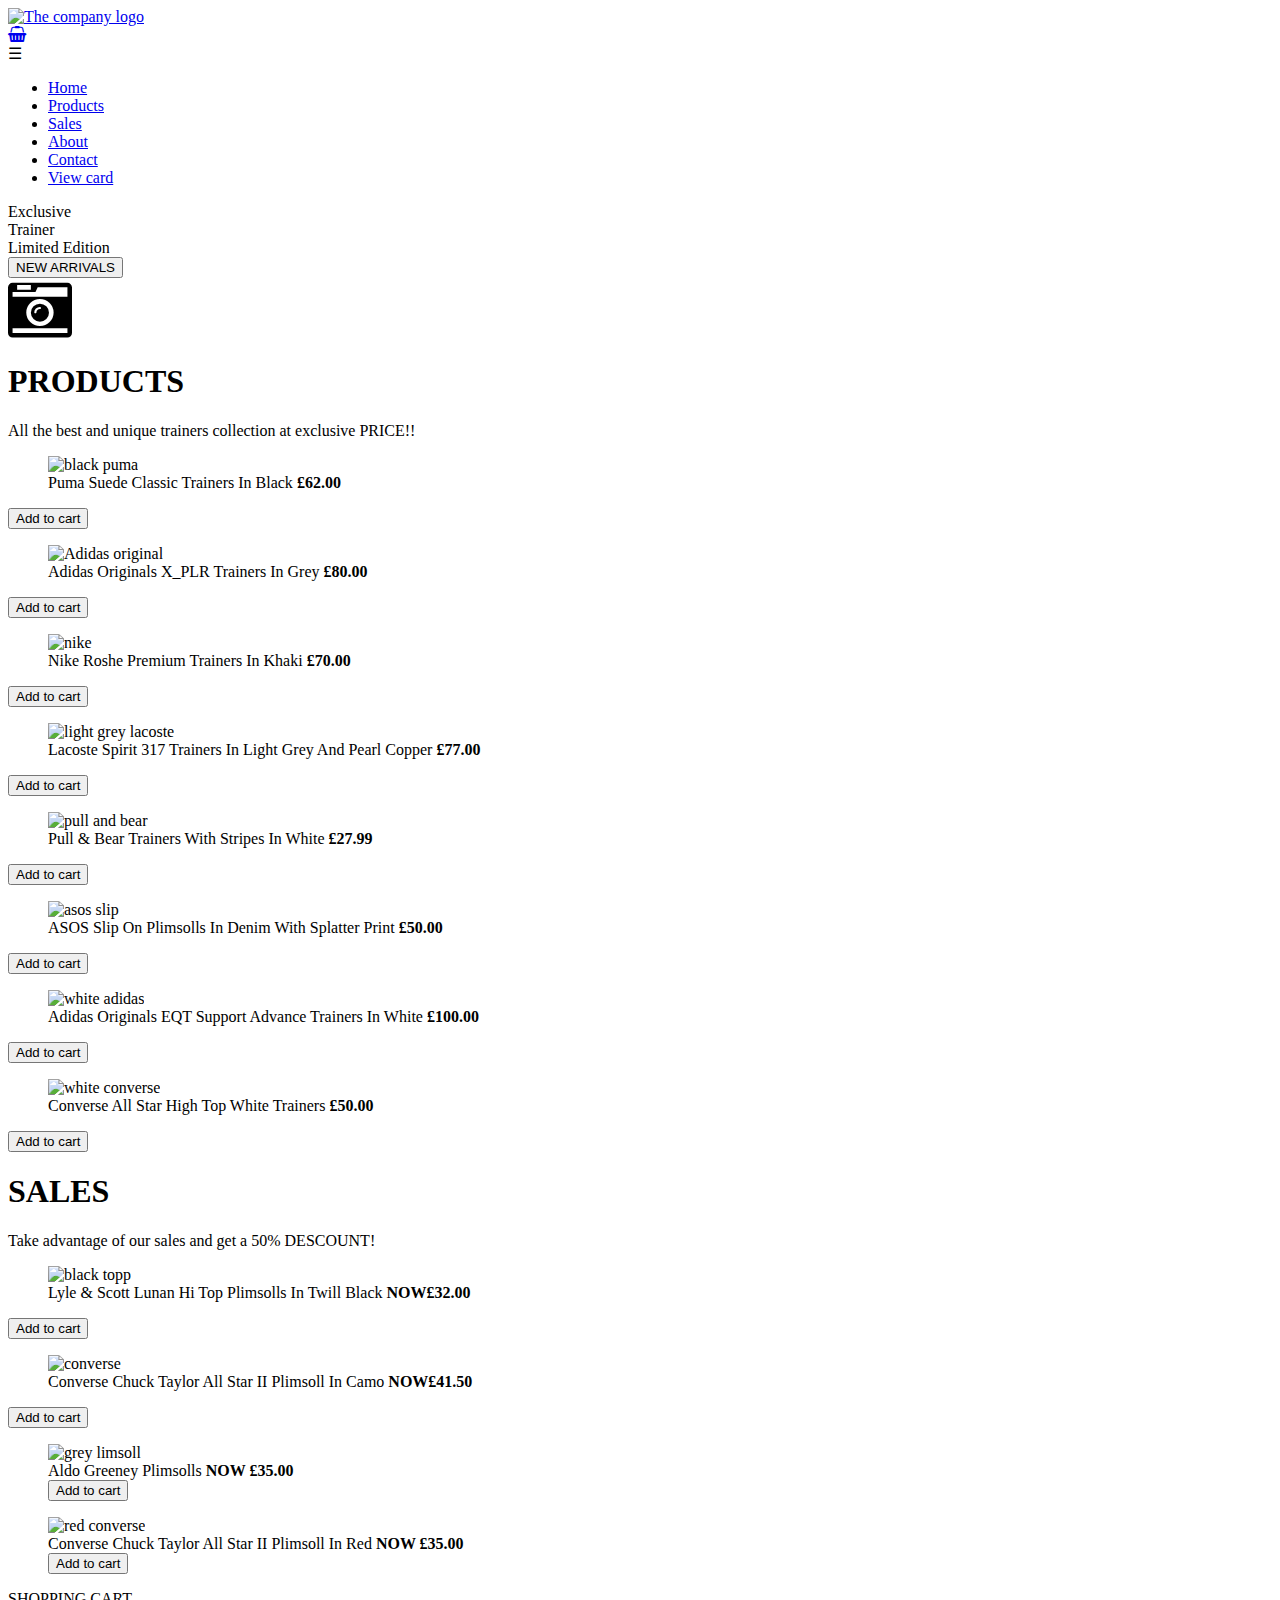
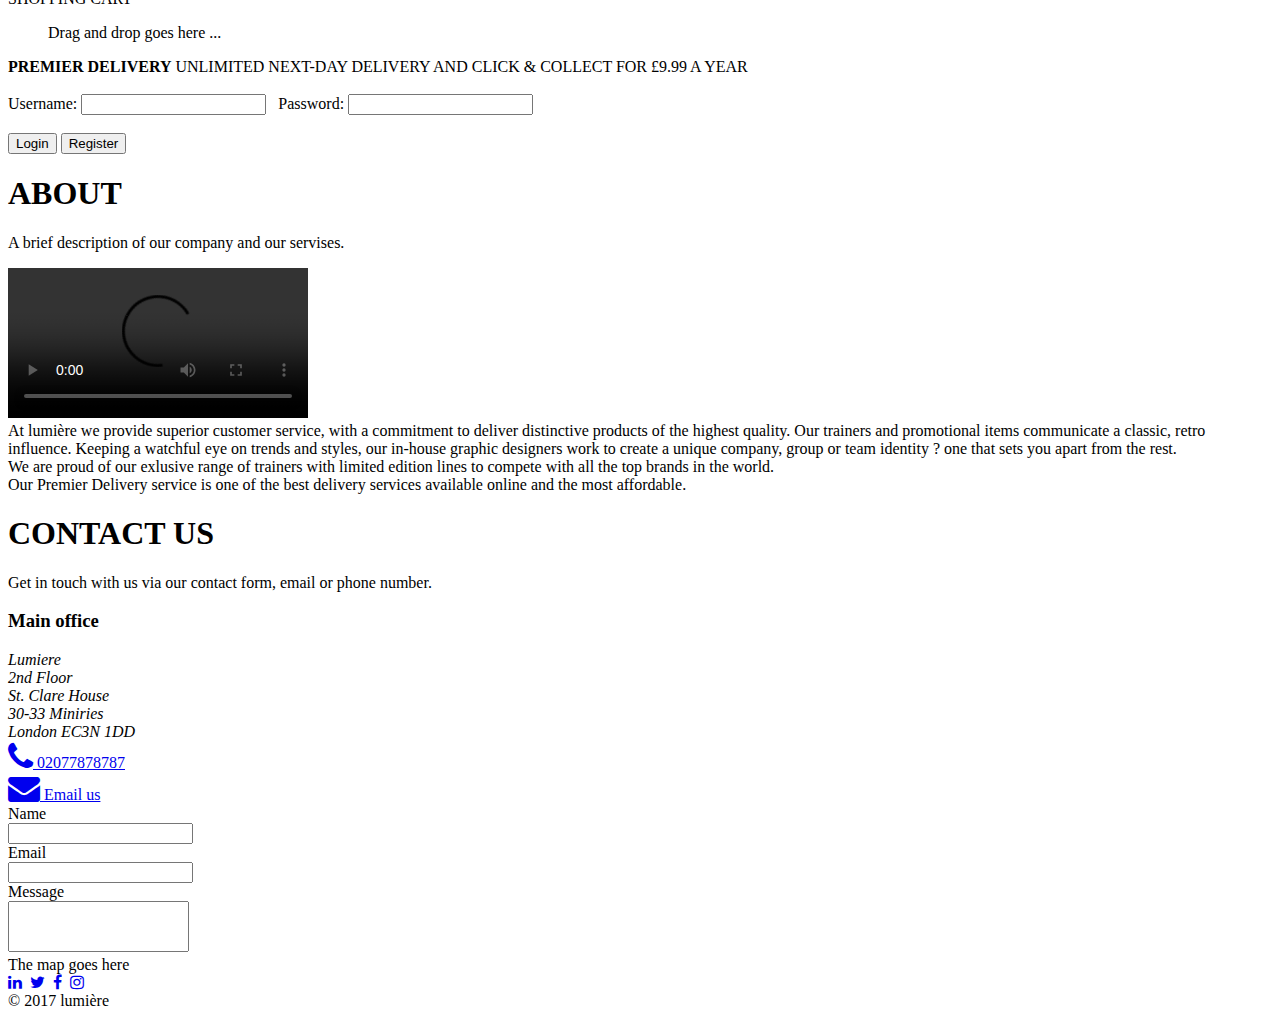
==== index.html @ aadcc98d "Add files via upload" ====
<!--===============================================================================================


THIS IS A FICTIONAL CASE STUDY WEBSITE FOR TRAINING PURPOSE.


================================================================================================-->




<!DOCTYPE html>

<html lang="en" >

    <head>

       <title>Online E-commerce Shop</title>
       <meta charset="utf-8">

<!----Tells mobile phones not to lie about their true width---->

       <meta name="viewport" content="width=device-width, initial-scale=1, maximum-scale=1" >

        <link href="https://fonts.googleapis.com/css?family=Mukta" rel="stylesheet">
       <link href="https://maxcdn.bootstrapcdn.com/font-awesome/4.7.0/css/font-awesome.min.css" rel="stylesheet" >
       <link href="css/normalize.css" type="text/css" rel="stylesheet" >
       <link href="css/myCSS.css" type="text/css" rel="stylesheet" >

    </head>

    <body>

<!------------------HOME SECTION-------------------------->


        <section id="home" class="section1 homeBgImage">

            <header>

             <!---   <div>
                    <img src="images/trainerHomePage.jpg" alt="Homepage backgroung image"/>
                </div>
-->


                <div class="logoC">
                    <a href="#home">
                    <img src="images/logo.png" alt="The company logo"/></a>
                </div>

                <div class="cartIcon">
                    <a href="#"><i class="fa fa-shopping-basket" aria-hidden="true"></i></a>
                </div>


<!-- NAVIGATION SECTION =========================================== -->



                <div class="navC">
                    <span class="navBtn">&#9776;</span>
                    <nav>
                        <ul id="mainMenu" class="menu-items">
                            <li><a href="#home">Home</a></li>
                            <li><a href="#products">Products</a></li>
                            <li><a href="#sales">Sales</a></li>
                            <li><a href="#about">About</a></li>
                            <li><a href="#contact">Contact</a></li>
                            <li class="viewCart"><a href="#">View card</a></li>
                         </ul>
                     </nav>
                </div>

            </header>

  <!-- NAVIGATION SECTION ENDS ==================================== -->

                <div class="slogan">Exclusive<br> Trainer</div>

                <div class="mainHeading">Limited Edition</div>

                <div class="actionB"><a href="products">
                <button class="newCollectionB">NEW ARRIVALS</button></a>
                </div>

                <div><i class="fa fa-4x fa-camera-retro" aria-hidden="true"></i></div>


        </section>

<!-- HOME SECTION ENDS ========================================= -->


<!-- PRODUCT SECTION  ========================================= -->
        <section id="products" class="container section2">

             <h1>PRODUCTS</h1>
             <p> All the best and unique trainers collection at exclusive PRICE!!</p>

                 <article>
                     <figure>
                     <img src="featuredProducts/blackpuma.jpg" alt="black puma" />
                     <figcaption>Puma Suede Classic Trainers In Black <strong>£62.00</strong></figcaption>
                     </figure>
                     <button><a href="#"></a>Add to cart</button>
                 </article>

                 <article>
                    <figure>
                    <img src="featuredProducts/originaladidas.jpg" alt="Adidas original"/>
                    <figcaption>Adidas Originals X_PLR Trainers In Grey <strong>£80.00</strong></figcaption>
                    </figure>
                    <button><a href="#"></a>Add to cart</button>

                 </article>

                <article>
                    <figure>
                    <img src="featuredProducts/khakinike.jpg" alt="nike"/>
                    <figcaption>Nike Roshe Premium Trainers In Khaki <strong>£70.00</strong></figcaption>
                    </figure>
                    <button><a href="#"></a>Add to cart</button>

                </article>

                <article>
                    <figure>
                    <img src="featuredProducts/lightgreylacoste.jpg" alt="light grey lacoste"/>
                    <figcaption>Lacoste Spirit 317 Trainers In Light Grey And Pearl Copper <strong>£77.00</strong></figcaption>
                    </figure>
                    <button><a href="#"></a>Add to cart</button>

                </article>

                <article>
                    <figure>
                    <img src="featuredProducts/pullandbear.jpg" alt="pull and bear"/>
                    <figcaption>Pull & Bear Trainers With Stripes In White <strong>£27.99</strong></figcaption>
                    </figure>
                    <button><a href="#"></a>Add to cart</button>

                </article>

                 <article>
                    <figure>
                    <img src="featuredProducts/slipdenin.jpg" alt="asos slip"/>
                    <figcaption>ASOS Slip On Plimsolls In Denim With Splatter Print <strong>£50.00</strong></figcaption>
                    </figure>
                    <button><a href="#"></a>Add to cart</button>

                 </article>

                 <article>
                    <figure>
                    <img src="featuredProducts/whiteadidas.jpg" alt="white adidas"/>
                    <figcaption>Adidas Originals EQT Support Advance Trainers In White <strong>£100.00</strong></figcaption>
                    </figure>
                    <button><a href="#"></a>Add to cart</button>

                  </article>

                  <article>
                    <figure>
                    <img src="featuredProducts/whiteconverse.jpg" alt="white converse"/>
                    <figcaption>Converse All Star High Top White Trainers <strong>£50.00</strong></figcaption>
                    </figure>
                    <button><a href="#"></a>Add to cart</button>

                </article>

        </section>


<!-- PRODUCTS SECTIONS ENDS ======================================= -->


<!-- SALES SECTION ================================================ -->
        <section id="sales" class="container section3">

             <h1>SALES</h1>
             <p> Take advantage of our sales and get a 50% DESCOUNT!</p>

                 <article>
                     <figure>
                    <img src="salesProducts/blacktopplimsolls.jpg" alt="black topp" />
                    <figcaption>Lyle & Scott Lunan Hi Top Plimsolls In Twill Black <strong>NOW£32.00</strong></figcaption>
                    </figure>
                    <button><a href="#"></a>Add to cart</button>

                 </article>

                <article>
                    <figure>
                    <img src="salesProducts/camoconverse.jpg" alt="converse"/>
                    <figcaption>Converse Chuck Taylor All Star II Plimsoll In Camo <strong>NOW£41.50</strong></figcaption>
                    </figure>
                    <button><a href="#"></a>Add to cart</button>

                </article>

                <article>
                    <figure>
                    <img src="salesProducts/greyplimsolls.jpg" alt="grey limsoll"/>
                    <figcaption>Aldo Greeney Plimsolls <strong>NOW £35.00</strong></figcaption>
                    <button><a href="#"></a>Add to cart</button>
                    </figure>
                </article>

                <article>
                    <figure>
                    <img src="salesProducts/redconverse.jpg" alt="red converse"/>
                    <figcaption>Converse Chuck Taylor All Star II Plimsoll In Red
                    <strong>NOW £35.00</strong></figcaption>
                    <button><a href="#"></a>Add to cart</button>
                    </figure>
                </article>





    <div>
        <span>SHOPPING CART</span>
        <ul>  Drag and drop goes here ... </ul>
    </div>

        <div><strong>PREMIER DELIVERY</strong>  UNLIMITED NEXT-DAY DELIVERY
            AND CLICK &amp; COLLECT FOR £9.99 A YEAR

        <br><br>

            <form>
                <label>Username:</label>
                <input type="text" name="username">&nbsp;&nbsp;
                <label>Password:</label>
                <input type="password" name="password"><br><br>
                <a><button>Login</button></a>
                <a><button>Register</button></a>

            </form>

        </div>

</section>


<!-- SALES ENDS ================================================== -->


<!--ABOUT SECTION ============================================= -->


       <section id="about" class="container section4">
            <h1>ABOUT</h1>
            <p>A brief description of our company and our servises.</p>

            <video controls autoplay>
                <source src="video/trainers.mp4"  poster="images/videoScreen.png"/>
                Sorry, your browser doesn't support embedded videos,
                but don't worry, you can <a href="video/homeVideo.mp4">download it</a>and watch it with your favorite video player!
            </video>

        <aside>

            <aside>
                <span>At lumi&egrave;re we provide superior customer service, with a commitment to deliver distinctive products of the highest quality. Our trainers and promotional items communicate a classic, retro influence. Keeping a watchful eye on trends and styles, our in-house graphic designers work to create a unique company, group or team identity ? one that sets you apart from the rest.</span><br>

                <span>We are proud of our exlusive range of trainers with limited edition lines to compete with all the top brands in the world.</span><br>

                <span>Our Premier Delivery service is one of the best delivery services available online and the most affordable.</span><br>

            </aside>

        </aside>

    </section>

<!-- ABOUT ENDS ================================================== -->

<!--<iframe width="560" height="315" src="https://www.youtube.com/embed/_b30OdifQUg?rel=0" frameborder="0" gesture="media" allow="encrypted-media" allowfullscreen></iframe>-->


<!-- CONTACT SECTION ============================================= -->

        <section id="contact" class="container section5">

            <h1>CONTACT US</h1>
            <p>Get in touch with us via our contact form, email or phone number.</p>
            <h3> Main office</h3>

            <div>
            <address>Lumiere<br> 2nd Floor<br> St. Clare House<br> 30-33 Miniries<br> London EC3N 1DD</address>

            <a href="tel:02077878787"><i class="fa fa-2x fa-phone smLogo" arial-hidden="true"></i> 02077878787</a><br>

            <a href="mailto:info@lumiere.com"><i class="fa fa-2x fa-envelope smLogo" aria-hidden="true"></i> Email us</a>
            </div>



        <aside>
            <div>
                <form>
                    <div>
                    <label>Name</label><br>
                    <input type="text">
                    </div>

                    <div>
                    <label>Email</label><br>
                    <input type="email">
                    </div>

                    <div>
                    <label>Message</label><br>
                    <textarea rows="3" cols="" maxlength="999" style="resize:none"></textarea>
                    </div>
                </form>
            </div>
        </aside>

        </section>

        <div id="map"> The map goes here</div>

<!-- CONTACT ENDS =============================================== -->

<!-- FOOTER ===================================================== -->


        <footer>
            <div class="socialMedia">
                <a href="#"><i class="fa fa-linkedin" aria-hidden="true"></i></a>&nbsp;&nbsp;<a href="#"><i class="fa fa-twitter" aria-hidden="true"></i></a>&nbsp;&nbsp;<a href="#"><i class="fa fa-facebook" aria-hidden="true"></i></a>&nbsp;&nbsp;<a href="#"><i class="fa fa-instagram" aria-hidden="true"></i></a>

            </div>

            <div class="footerD">
                <span>&copy; 2017 lumi&egrave;re</span>
            </div>

        </footer>


<!-- FOOTER ENDS ================================================== -->

<!-- LINKING MAIN AND  EXTERNAL SCRIPTS =========================== -->

    </body>

</html>
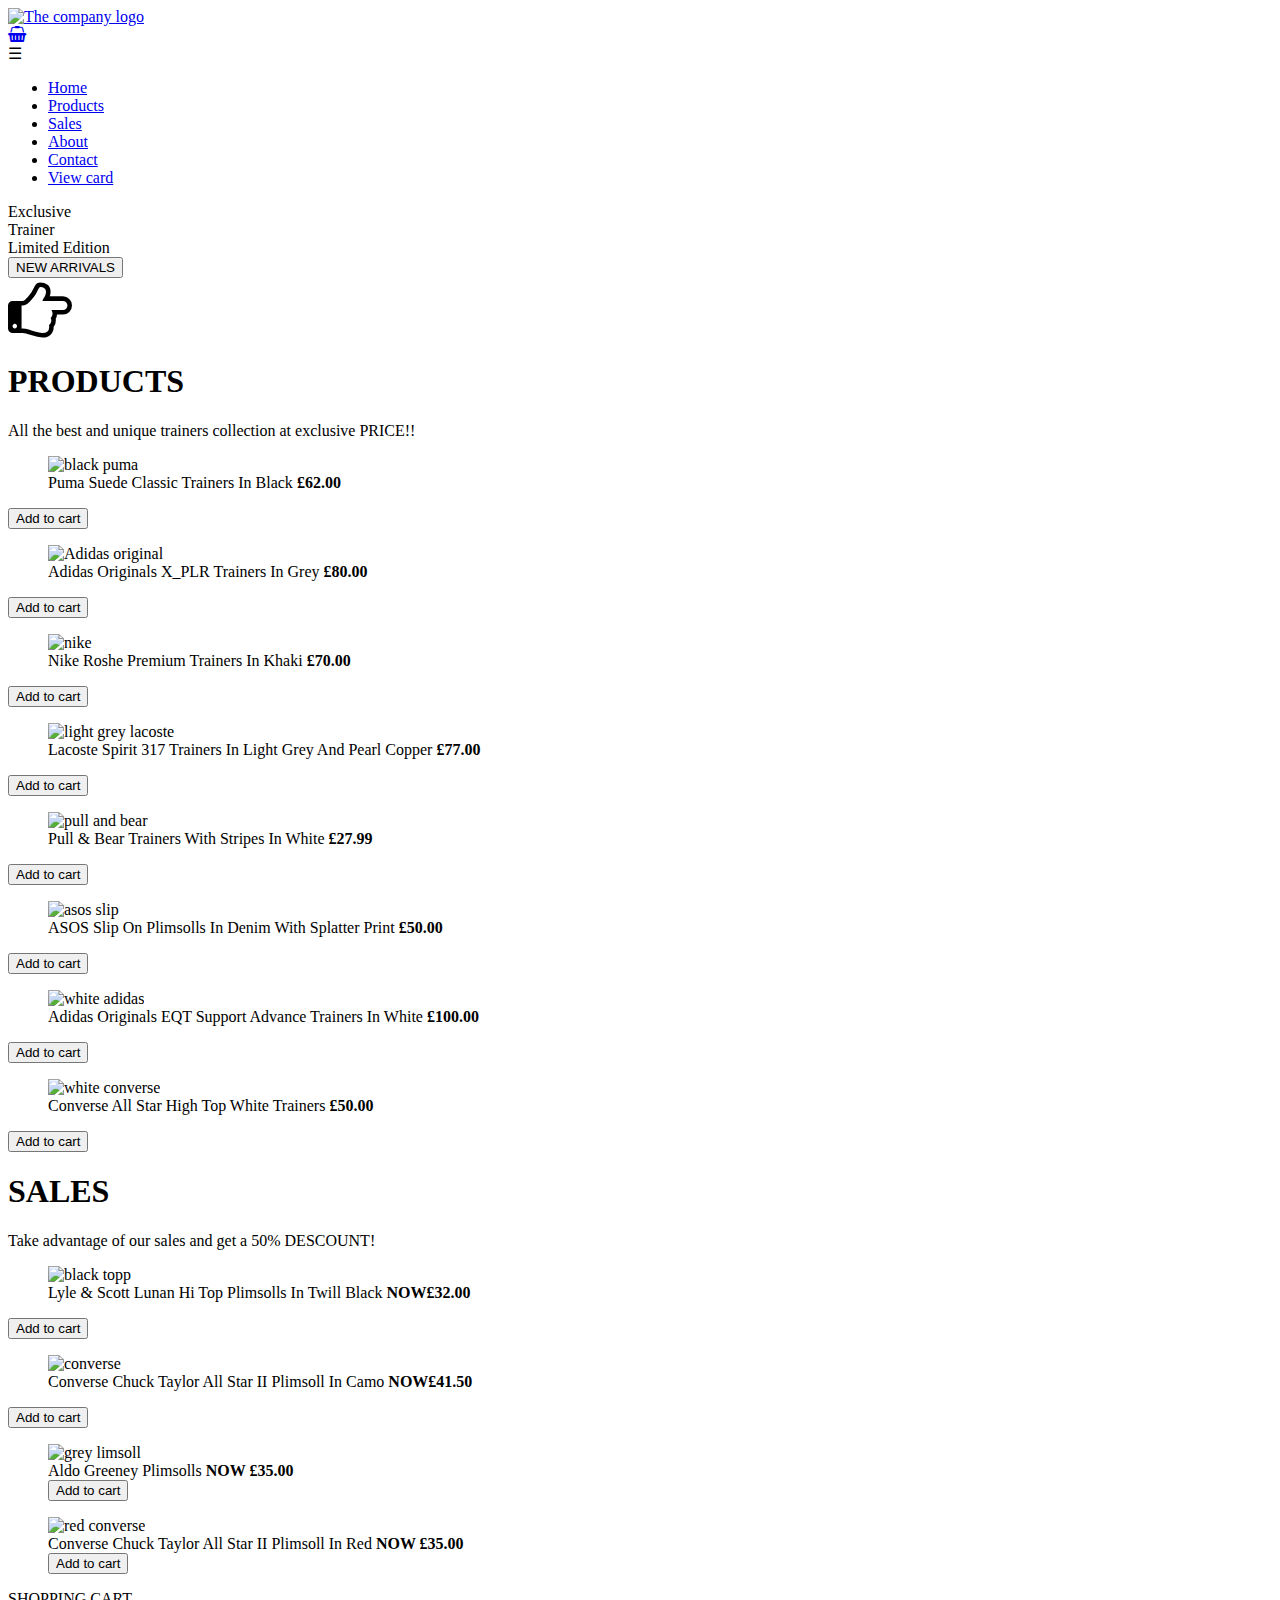
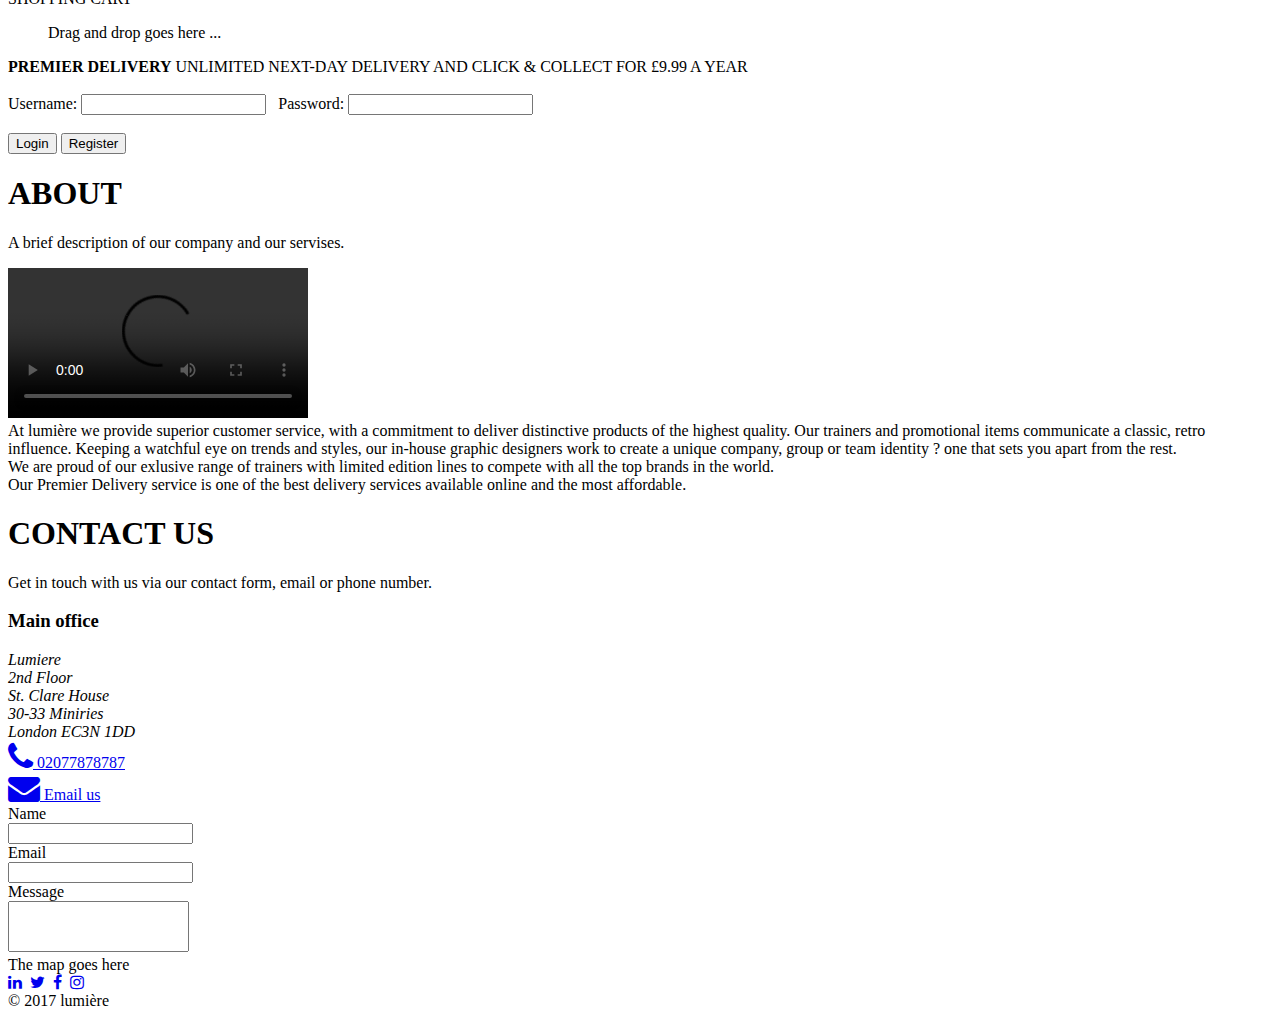
==== commit aaedba73: "Update index.html" ====
--- a/index.html
+++ b/index.html
@@ -36,7 +36,7 @@
 
         <section id="home" class="section1 homeBgImage">
 
-            <header>
+            <header class="headerC">
 
              <!---   <div>
                     <img src="images/trainerHomePage.jpg" alt="Homepage backgroung image"/>
@@ -59,7 +59,7 @@
 
 
                 <div class="navC">
-                    <span class="navBtn">&#9776;</span>
+                    <span id="mainNav" class="navBtn">&#9776;</span>
                     <nav>
                         <ul id="mainMenu" class="menu-items">
                             <li><a href="#home">Home</a></li>
@@ -84,7 +84,7 @@
                 <button class="newCollectionB">NEW ARRIVALS</button></a>
                 </div>
 
-                <div><i class="fa fa-4x fa-camera-retro" aria-hidden="true"></i></div>
+                <div class="hand"><i class="fa fa-4x fa-hand-o-right" aria-hidden="true"></i></div>
 
 
         </section>
@@ -346,6 +346,10 @@
 
 <!-- LINKING MAIN AND  EXTERNAL SCRIPTS =========================== -->
 
+        <script src="https://code.jquery.com/jquery-3.2.1.min.js" integrity="sha256-hwg4gsxgFZhOsEEamdOYGBf13FyQuiTwlAQgxVSNgt4=" crossorigin="anonymous"></script>
+
+        <script src="js/myJS.js"></script>
+
     </body>
 
 </html>
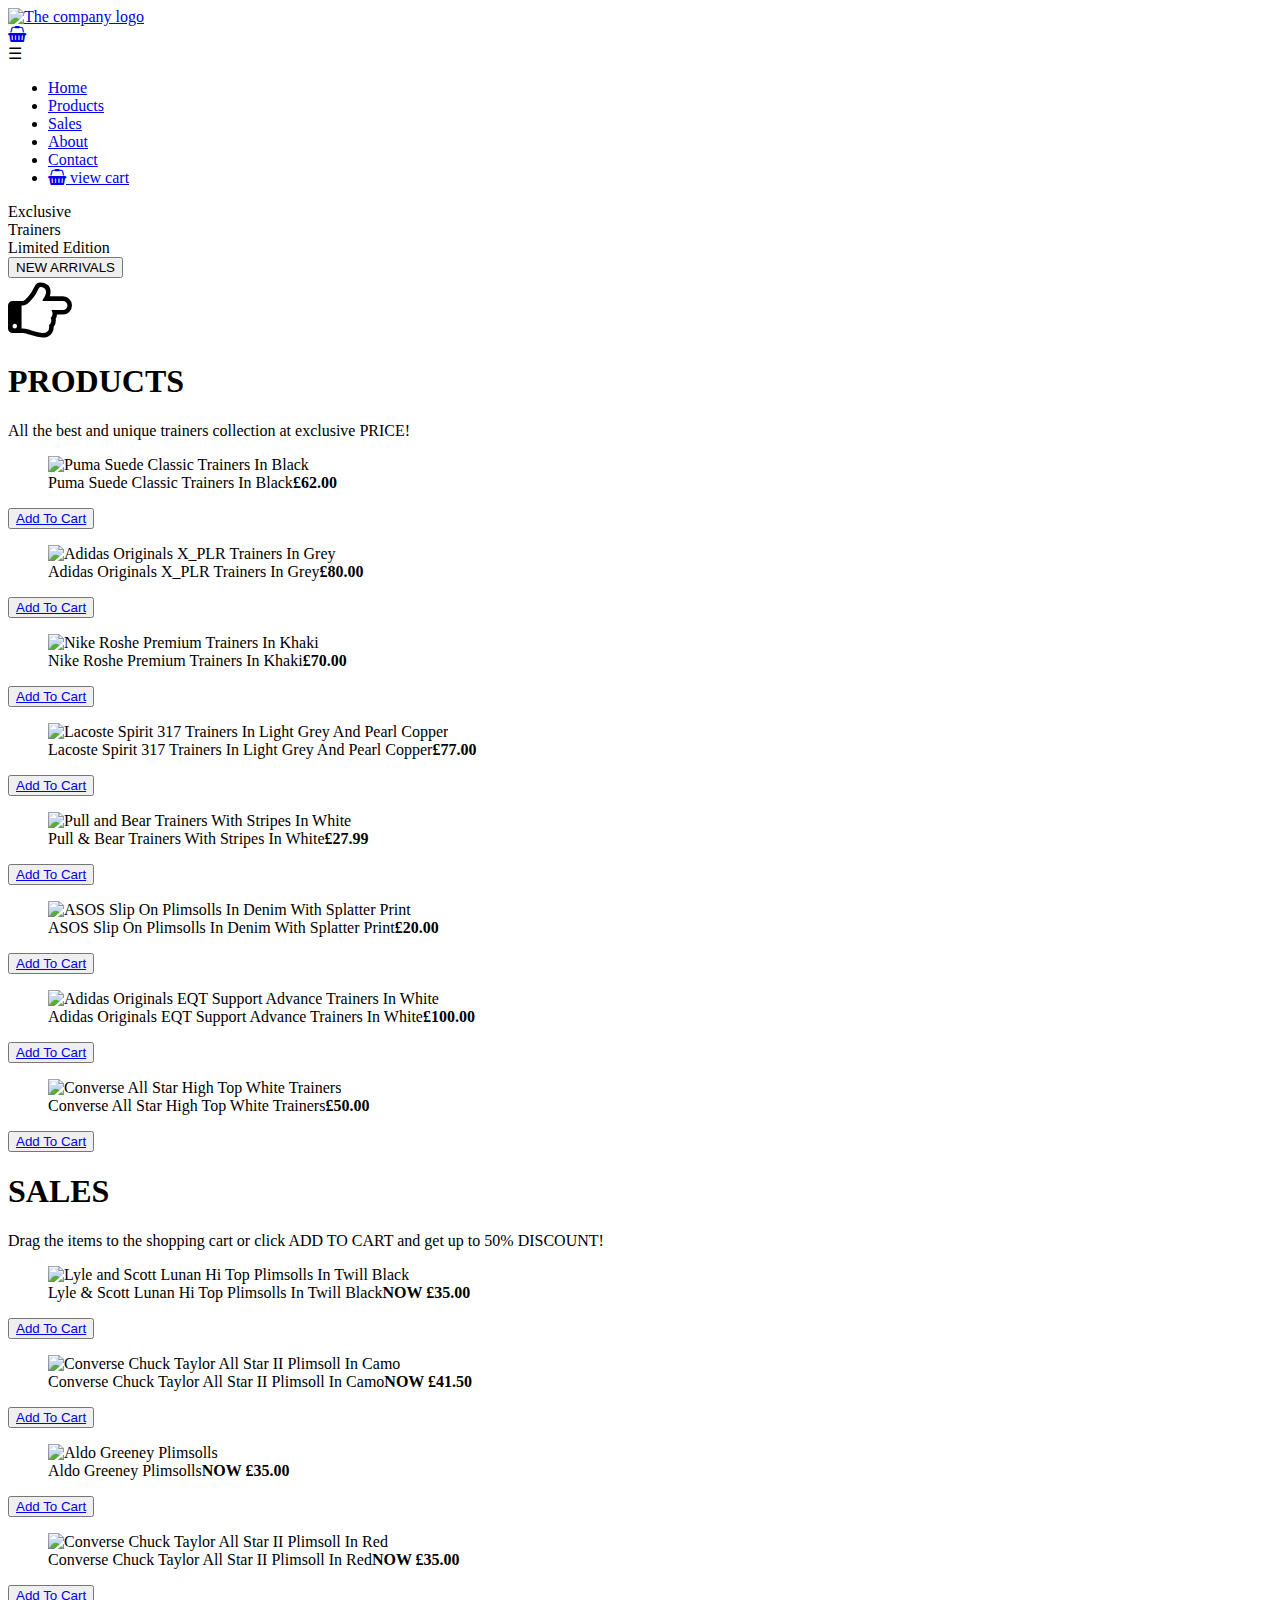
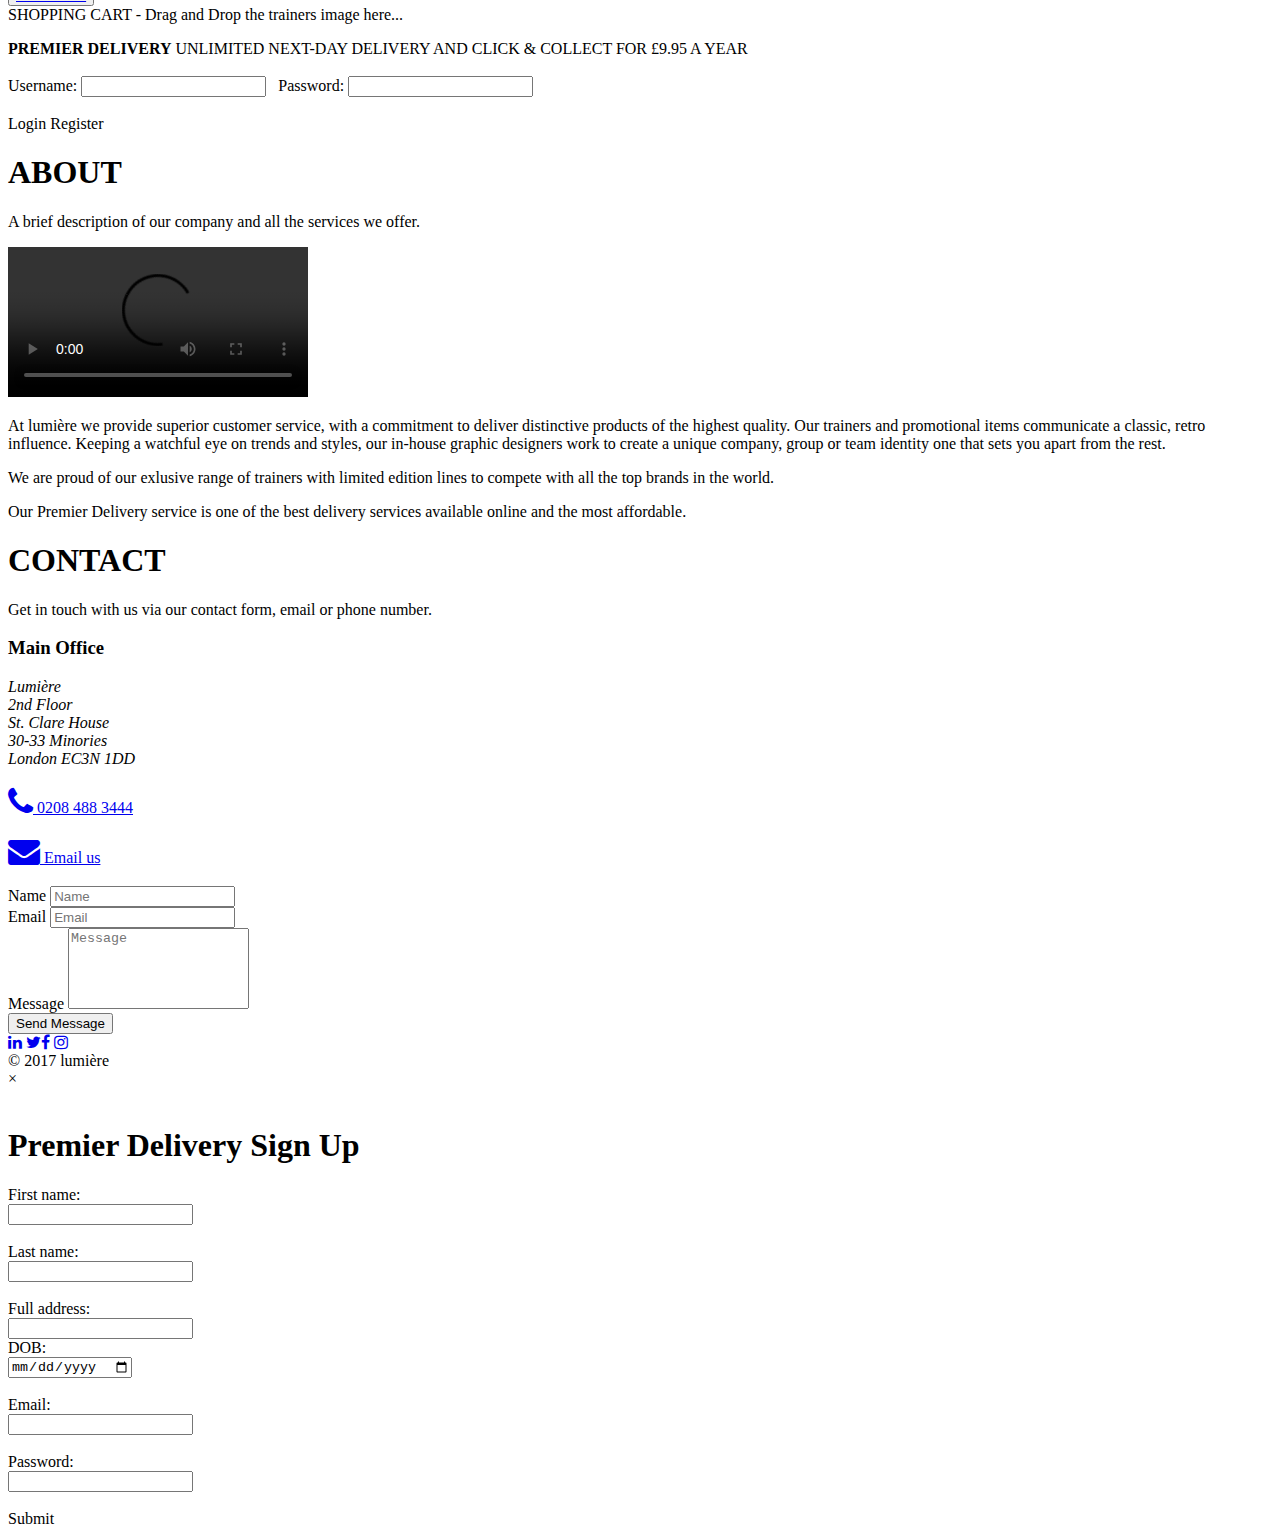
==== commit 49bffd5b: "Add files via upload" ====
--- a/index.html
+++ b/index.html
@@ -1,355 +1,405 @@
-<!--===============================================================================================
-
-
-THIS IS A FICTIONAL CASE STUDY WEBSITE FOR TRAINING PURPOSE.
-
-
-================================================================================================-->
-
+<!-- =========================================================
+
+	THIS IS A FICTIONAL CASE STUDY WEBSITE FOR TRAINING PURPOSE.
+
+=============================================================-->
 
 
 
 <!DOCTYPE html>
-
-<html lang="en" >
-
-    <head>
-
-       <title>Online E-commerce Shop</title>
-       <meta charset="utf-8">
-
-<!----Tells mobile phones not to lie about their true width---->
-
-       <meta name="viewport" content="width=device-width, initial-scale=1, maximum-scale=1" >
-
-        <link href="https://fonts.googleapis.com/css?family=Mukta" rel="stylesheet">
-       <link href="https://maxcdn.bootstrapcdn.com/font-awesome/4.7.0/css/font-awesome.min.css" rel="stylesheet" >
-       <link href="css/normalize.css" type="text/css" rel="stylesheet" >
-       <link href="css/myCSS.css" type="text/css" rel="stylesheet" >
-
-    </head>
-
-    <body>
-
-<!------------------HOME SECTION-------------------------->
-
-
-        <section id="home" class="section1 homeBgImage">
-
-            <header class="headerC">
-
-             <!---   <div>
-                    <img src="images/trainerHomePage.jpg" alt="Homepage backgroung image"/>
+<html lang="en">
+	<head>
+		<title>Online E-Commerce Shop</title>
+		<meta charset="utf-8">
+
+		<!-- TELLS MOBILE PHONES NOT TO LIE ABOUT THEIR TRUE WIDTH -->
+		<meta name="viewport" content="width=device-width, initial-scale=1, maximum-scale=1">
+        
+        <!-- THIS META TAG IS FOR SEO ON ALL MAJOR BROWSERS -->
+        <meta name="Description" content="Online E-Commerce exclusive trainers shop, with unique and limited edition latest trainers."/>
+        
+        <!-- THIS IS THE FAVORITE ICON THAT SHOWS ON THE BROWSER TITLE BAR -->
+        <link rel="shortcut icon" href="../Jan_Class/Case_Study/img/favicon2.png" type="image/x-icon">
+        <link rel="icon" href="../Jan_Class/Case_Study/img/favicon2.png" type="image/x-icon">
+
+        <!-- EMBEDED GOOGLE FONTS FROM THE OFFICIAL GOOGLE FONTS API -->
+		<link href="https://fonts.googleapis.com/css?family=Mukta" rel="stylesheet">
+        
+        <!-- EMBEDED GOOGLE FONTS FROM THE OFFICIAL GOOGLE FONTS API -->
+        <link href="https://fonts.googleapis.com/css?family=Lovers+Quarrel" rel="stylesheet">
+        
+        <!-- ANIMATE CSS CDN FOR ALL THE ANIMATION FEATURES -->
+        <link href="https://cdnjs.cloudflare.com/ajax/libs/animate.css/3.5.2/animate.min.css" rel="stylesheet">
+
+        <!-- FONT AWESOME CDN FOR ALL AVAILABLE ICONS -->
+		<link href="https://maxcdn.bootstrapcdn.com/font-awesome/4.7.0/css/font-awesome.min.css" rel="stylesheet">
+
+        <!-- NORMALIZE CSS RESET FOR BROWSER COMPATIBILITY -->
+		<link rel="stylesheet" type="text/css" href="../Jan_Class/Case_Study/css/normalize.css">
+
+        <!-- CUSTOM CSS FILE THIS IS YOUR OWN CSS FOR THE WEBSITE -->
+		<link rel="stylesheet" type="text/css" href="../Jan_Class/Case_Study/css/myCSS.css">
+
+	</head>
+
+	<body>
+<!-- ====================== HOME SECTION ===================== -->
+
+		<section id="home" class="section1 homeBgImage">
+			<header class="headerC wow slideInDown" data-wow-delay="0.1s">
+
+				<div class="logoC animated">
+					<a href="#home"><img src="../Jan_Class/Case_Study/img/logo.png" alt="The company logo" /></a>
+				</div>
+
+				<div class="cartIcon">
+					<a href="#"><i class="fa fa-shopping-basket" aria-hidden="true"></i></a>
+				</div>
+
+
+		<!-- NAVIGATION SECTION =========================================== -->
+				<div class="navC">
+					<span id="mainNav" class="navBtn">&#9776;</span>
+					<nav>
+						<ul id="mainMenu" class="menu-items">
+							<li><a href="#home">Home</a></li>
+							<li><a href="#products">Products</a></li>
+							<li><a href="#sales">Sales</a></li>
+							<li><a href="#about">About</a></li>
+							<li><a href="#contact">Contact</a></li>
+							<li class="viewCart"><a href="#"><i class="fa fa-shopping-basket" aria-hidden="true"></i> view cart</a></li>
+						</ul>
+					</nav>
+				</div>
+			</header>
+
+		<!-- NAVIGATION SECTION ENDS ==================================== -->
+
+				<div class="slogan">Exclusive<br> Trainers</div>
+				<div class="mainHeading">Limited Edition</div>
+				<div class="actionB">
+					<a href="#products"><button class="newCollectionB">NEW ARRIVALS</button></a>
+				</div>
+				<div class="hand"><i class="fa fa-4x fa-hand-o-right" aria-hidden="true"></i></div>
+
+		</section>
+
+<!-- HOME SECTION ENDS ========================================= -->
+
+
+<!-- PRODUCT SECTION  ========================================= -->
+
+		<section id="products" class="container section2">
+			<h1>PRODUCTS</h1>
+			<p>All the best and unique trainers collection at exclusive PRICE!</p>
+
+                <div class="allTrainers">
+					<article class="productBox wow bounceInLeft" data-wow-delay="0.4s">
+						<figure><img src="../Jan_Class/Case_Study/featuredProducts/blackpuma.jpg" alt="Puma Suede Classic Trainers In Black">
+						<figcaption class="pDetail">Puma Suede Classic Trainers In Black<strong class="price">£62.00</strong>
+						</figcaption>
+						</figure>
+						<button class="addToCart"><a href="#">Add To Cart</a></button>
+					</article>
+					<article class="productBox wow bounceInLeft" data-wow-delay="0.2s">
+						<figure><img src="../Jan_Class/Case_Study/featuredProducts/originaladidas.jpg" alt="Adidas Originals X_PLR Trainers In Grey">
+						<figcaption class="pDetail">Adidas Originals X_PLR Trainers In Grey<strong class="price">£80.00</strong>
+						</figcaption>
+						</figure>
+						<button class="addToCart"><a href="#">Add To Cart</a></button>
+					</article>
+					<article class="productBox wow bounceInRight" data-wow-delay="0.2s">
+						<figure><img src="../Jan_Class/Case_Study/featuredProducts/khakinike.jpg" alt="Nike Roshe Premium Trainers In Khaki">
+						<figcaption class="pDetail">Nike Roshe Premium Trainers In Khaki<strong class="price">£70.00</strong>
+						</figcaption>
+						</figure>
+						<button class="addToCart"><a href="#">Add To Cart</a></button>
+					</article>
+					<article class="productBox wow bounceInRight" data-wow-delay="0.4s">
+						<figure><img src="../Jan_Class/Case_Study/featuredProducts/lightgreylacoste.jpg" alt="Lacoste Spirit 317 Trainers In Light Grey And Pearl Copper">
+						<figcaption class="pDetail">Lacoste Spirit 317 Trainers In Light Grey And Pearl Copper<strong class="price">£77.00</strong>
+						</figcaption>
+						</figure>
+						<button class="addToCart"><a href="#">Add To Cart</a></button>
+					</article>
+					<article class="productBox wow bounceInLeft" data-wow-delay="0.4s">
+						<figure><img src="../Jan_Class/Case_Study/featuredProducts/pullandbear.jpg" alt="Pull and Bear Trainers With Stripes In White">
+						<figcaption class="pDetail">Pull &amp; Bear Trainers With Stripes In White<strong class="price">£27.99</strong>
+						</figcaption>
+						</figure>
+						<button class="addToCart"><a href="#">Add To Cart</a></button>
+						</article>
+					<article class="productBox wow bounceInLeft" data-wow-delay="0.2s">
+						<figure><img src="../Jan_Class/Case_Study/featuredProducts/slipdenin.jpg" alt="ASOS Slip On Plimsolls In Denim With Splatter Print">
+						<figcaption class="pDetail">ASOS Slip On Plimsolls In Denim With Splatter Print<strong class="price">£20.00</strong>
+						</figcaption>
+						</figure>
+						<button class="addToCart"><a href="#">Add To Cart</a></button>
+					</article>
+					<article class="productBox wow bounceInRight" data-wow-delay="0.2s">
+						<figure><img src="../Jan_Class/Case_Study/featuredProducts/whiteadidas.jpg" alt="Adidas Originals EQT Support Advance Trainers In White">
+						<figcaption class="pDetail">Adidas Originals EQT Support Advance Trainers In White<strong class="price">£100.00</strong>
+						</figcaption>
+						</figure>
+						<button class="addToCart"><a href="#">Add To Cart</a></button>
+					</article>
+					<article class="productBox wow bounceInRight" data-wow-delay="0.4s">
+						<figure><img src="../Jan_Class/Case_Study/featuredProducts/whiteconverse.jpg" alt="Converse All Star High Top White Trainers">
+						<figcaption class="pDetail">Converse All Star High Top White Trainers<strong class="price">£50.00</strong>
+						</figcaption>
+						</figure>
+						<button class="addToCart"><a href="#">Add To Cart</a></button>
+					</article>
+            </div>
+		</section>
+
+		<!-- PRODUCTS SECTIONS ENDS ======================================= -->
+
+
+		<!-- SALES SECTION ================================================ -->
+
+		<section id="sales" class="container section3">
+
+			<h1>SALES</h1>
+
+			<p>Drag the items to the shopping cart or click ADD TO CART and get up to 50% DISCOUNT!</p>
+
+                <div class="allTrainers">
+					<article class="productBox">
+						<figure><img src="../Jan_Class/Case_Study/salesProducts/blacktopplimsolls.jpg" alt="Lyle and Scott Lunan Hi Top Plimsolls In Twill Black">
+						<figcaption class="pDetail">Lyle &amp; Scott Lunan Hi Top Plimsolls In Twill Black<strong class="price">NOW £35.00</strong>
+						</figcaption>
+						</figure>
+						<button class="addToCart"><a href="#">Add To Cart</a></button>
+					</article>
+					<article class="productBox">
+						<figure><img src="../Jan_Class/Case_Study/salesProducts/camoconverse.jpg" alt="Converse Chuck Taylor All Star II Plimsoll In Camo">
+						<figcaption class="pDetail">Converse Chuck Taylor All Star II Plimsoll In Camo<strong class="price">NOW £41.50</strong>
+						</figcaption>
+						</figure>
+						<button class="addToCart"><a href="#">Add To Cart</a></button>
+					</article>
+					<article class="productBox">
+						<figure><img src="../Jan_Class/Case_Study/salesProducts/greyplimsolls.jpg" alt="Aldo Greeney Plimsolls">
+						<figcaption class="pDetail">Aldo Greeney Plimsolls<strong class="price">NOW £35.00</strong>
+						</figcaption>
+						</figure>
+						<button class="addToCart"><a href="#">Add To Cart</a></button>
+					</article>
+					<article class="productBox">
+						<figure><img src="../Jan_Class/Case_Study/salesProducts/redconverse.jpg" alt="Converse Chuck Taylor All Star II Plimsoll In Red">
+						<figcaption class="pDetail">Converse Chuck Taylor All Star II Plimsoll In Red<strong class="price">NOW £35.00</strong>
+						</figcaption>
+						</figure>
+						<button class="addToCart"><a href="#">Add To Cart</a></button>
+					</article>
                 </div>
--->
-
-
-                <div class="logoC">
-                    <a href="#home">
-                    <img src="images/logo.png" alt="The company logo"/></a>
+
+
+			<!-- SHOPPING CART ================================================ -->
+                <div class="holdingC">
+				<div id="shoppingcart" class="shoppingB">
+					<span class="shoppingText">SHOPPING CART - Drag and Drop the trainers image here...</span>
+                <ul class="myPriceList"></ul>
+				</div>
                 </div>
-
-                <div class="cartIcon">
-                    <a href="#"><i class="fa fa-shopping-basket" aria-hidden="true"></i></a>
-                </div>
-
-
-<!-- NAVIGATION SECTION =========================================== -->
-
-
-
-                <div class="navC">
-                    <span id="mainNav" class="navBtn">&#9776;</span>
-                    <nav>
-                        <ul id="mainMenu" class="menu-items">
-                            <li><a href="#home">Home</a></li>
-                            <li><a href="#products">Products</a></li>
-                            <li><a href="#sales">Sales</a></li>
-                            <li><a href="#about">About</a></li>
-                            <li><a href="#contact">Contact</a></li>
-                            <li class="viewCart"><a href="#">View card</a></li>
-                         </ul>
-                     </nav>
-                </div>
-
-            </header>
-
-  <!-- NAVIGATION SECTION ENDS ==================================== -->
-
-                <div class="slogan">Exclusive<br> Trainer</div>
-
-                <div class="mainHeading">Limited Edition</div>
-
-                <div class="actionB"><a href="products">
-                <button class="newCollectionB">NEW ARRIVALS</button></a>
-                </div>
-
-                <div class="hand"><i class="fa fa-4x fa-hand-o-right" aria-hidden="true"></i></div>
-
-
-        </section>
-
-<!-- HOME SECTION ENDS ========================================= -->
-
-
-<!-- PRODUCT SECTION  ========================================= -->
-        <section id="products" class="container section2">
-
-             <h1>PRODUCTS</h1>
-             <p> All the best and unique trainers collection at exclusive PRICE!!</p>
-
-                 <article>
-                     <figure>
-                     <img src="featuredProducts/blackpuma.jpg" alt="black puma" />
-                     <figcaption>Puma Suede Classic Trainers In Black <strong>£62.00</strong></figcaption>
-                     </figure>
-                     <button><a href="#"></a>Add to cart</button>
-                 </article>
-
-                 <article>
-                    <figure>
-                    <img src="featuredProducts/originaladidas.jpg" alt="Adidas original"/>
-                    <figcaption>Adidas Originals X_PLR Trainers In Grey <strong>£80.00</strong></figcaption>
-                    </figure>
-                    <button><a href="#"></a>Add to cart</button>
-
-                 </article>
-
-                <article>
-                    <figure>
-                    <img src="featuredProducts/khakinike.jpg" alt="nike"/>
-                    <figcaption>Nike Roshe Premium Trainers In Khaki <strong>£70.00</strong></figcaption>
-                    </figure>
-                    <button><a href="#"></a>Add to cart</button>
-
-                </article>
-
-                <article>
-                    <figure>
-                    <img src="featuredProducts/lightgreylacoste.jpg" alt="light grey lacoste"/>
-                    <figcaption>Lacoste Spirit 317 Trainers In Light Grey And Pearl Copper <strong>£77.00</strong></figcaption>
-                    </figure>
-                    <button><a href="#"></a>Add to cart</button>
-
-                </article>
-
-                <article>
-                    <figure>
-                    <img src="featuredProducts/pullandbear.jpg" alt="pull and bear"/>
-                    <figcaption>Pull & Bear Trainers With Stripes In White <strong>£27.99</strong></figcaption>
-                    </figure>
-                    <button><a href="#"></a>Add to cart</button>
-
-                </article>
-
-                 <article>
-                    <figure>
-                    <img src="featuredProducts/slipdenin.jpg" alt="asos slip"/>
-                    <figcaption>ASOS Slip On Plimsolls In Denim With Splatter Print <strong>£50.00</strong></figcaption>
-                    </figure>
-                    <button><a href="#"></a>Add to cart</button>
-
-                 </article>
-
-                 <article>
-                    <figure>
-                    <img src="featuredProducts/whiteadidas.jpg" alt="white adidas"/>
-                    <figcaption>Adidas Originals EQT Support Advance Trainers In White <strong>£100.00</strong></figcaption>
-                    </figure>
-                    <button><a href="#"></a>Add to cart</button>
-
-                  </article>
-
-                  <article>
-                    <figure>
-                    <img src="featuredProducts/whiteconverse.jpg" alt="white converse"/>
-                    <figcaption>Converse All Star High Top White Trainers <strong>£50.00</strong></figcaption>
-                    </figure>
-                    <button><a href="#"></a>Add to cart</button>
-
-                </article>
-
-        </section>
-
-
-<!-- PRODUCTS SECTIONS ENDS ======================================= -->
-
-
-<!-- SALES SECTION ================================================ -->
-        <section id="sales" class="container section3">
-
-             <h1>SALES</h1>
-             <p> Take advantage of our sales and get a 50% DESCOUNT!</p>
-
-                 <article>
-                     <figure>
-                    <img src="salesProducts/blacktopplimsolls.jpg" alt="black topp" />
-                    <figcaption>Lyle & Scott Lunan Hi Top Plimsolls In Twill Black <strong>NOW£32.00</strong></figcaption>
-                    </figure>
-                    <button><a href="#"></a>Add to cart</button>
-
-                 </article>
-
-                <article>
-                    <figure>
-                    <img src="salesProducts/camoconverse.jpg" alt="converse"/>
-                    <figcaption>Converse Chuck Taylor All Star II Plimsoll In Camo <strong>NOW£41.50</strong></figcaption>
-                    </figure>
-                    <button><a href="#"></a>Add to cart</button>
-
-                </article>
-
-                <article>
-                    <figure>
-                    <img src="salesProducts/greyplimsolls.jpg" alt="grey limsoll"/>
-                    <figcaption>Aldo Greeney Plimsolls <strong>NOW £35.00</strong></figcaption>
-                    <button><a href="#"></a>Add to cart</button>
-                    </figure>
-                </article>
-
-                <article>
-                    <figure>
-                    <img src="salesProducts/redconverse.jpg" alt="red converse"/>
-                    <figcaption>Converse Chuck Taylor All Star II Plimsoll In Red
-                    <strong>NOW £35.00</strong></figcaption>
-                    <button><a href="#"></a>Add to cart</button>
-                    </figure>
-                </article>
-
-
-
-
-
-    <div>
-        <span>SHOPPING CART</span>
-        <ul>  Drag and drop goes here ... </ul>
-    </div>
-
-        <div><strong>PREMIER DELIVERY</strong>  UNLIMITED NEXT-DAY DELIVERY
-            AND CLICK &amp; COLLECT FOR £9.99 A YEAR
-
-        <br><br>
-
-            <form>
-                <label>Username:</label>
-                <input type="text" name="username">&nbsp;&nbsp;
-                <label>Password:</label>
-                <input type="password" name="password"><br><br>
-                <a><button>Login</button></a>
-                <a><button>Register</button></a>
-
-            </form>
-
+                <div class="holdingC">
+				<div id="deliveryC" class="deliveryF"><strong>PREMIER DELIVERY</strong> UNLIMITED NEXT-DAY DELIVERY
+				AND CLICK &amp; COLLECT FOR £9.95 A YEAR
+					<br><br>
+					<form>
+					  <label>Username:</label>
+					  <input class="userPass" type="text" name="username">&nbsp;&nbsp;
+					  <label>Password:</label>
+					  <input class="userPass" type="password" name="password"><br><br>
+					  <a class="login">Login</a>
+					  <a id="register" class="register1">Register</a>
+					</form>
+				</div>
+            </div>
+		</section>
+
+
+		<!-- SALES ENDS ================================================== -->
+
+
+		<!-- ABOUT SECTION ================================================== -->
+
+		<section id="about" class="container section4">
+            <div class="holdingC">
+			<h1>ABOUT</h1>
+
+			<p>A brief description of our company and all the services we offer.</p>
+
+				<video class="videoC" controls>
+					<source src="../Jan_Class/Case_Study/video/trainers.mp4" type="video/mp4" />>
+
+					Your browser does not support the video tag.
+
+				</video>
+                
+
+                <!-- THE CODE BELOW COMMENTED IS WHEN YOU WANT TO EMBED YOUTUBE VIDEO -->
+                
+					<!--<iframe width="560" height="315" src="https://www.youtube.com/embed/_b30OdifQUg?rel=0" frameborder="0" gesture="media" allow="encrypted-media" allowfullscreen></iframe>-->
+
+                
+			<aside class="aboutText">
+				<p>At lumi&egrave;re we provide superior customer service, with a commitment to deliver distinctive products of the highest quality. Our trainers and promotional items communicate a classic, retro influence. Keeping a watchful eye on trends and styles, our in-house graphic designers work to create a unique company, group or team identity one that sets you apart from the rest.</p>
+
+				<p>We are proud of our exlusive range of trainers with limited edition lines to compete with all the top brands in the world.</p>
+
+				<p>Our Premier Delivery service is one of the best delivery services available online and the most affordable.</p>
+
+			</aside>
+
+            </div>
+		</section>
+
+		 <!-- ABOUT ENDS ================================================== -->
+
+
+		<!-- CONTACT SECTION ============================================= -->
+        
+        <div class="containerFilter">
+            <section id="contact" class="container section5">
+
+                <div class="holdingC">
+
+                    <h1 class="contactT">CONTACT</h1>
+
+                    <p class="contactT">Get in touch with us via our contact form, email or phone number.</p>
+
+                    <div class="contactD">
+                        <h3>Main Office</h3>
+                        
+                        <span class="ourAddress">
+                        <address>Lumi&egrave;re<br>2nd Floor<br>St. Clare House<br>30-33 Minories<br>London EC3N 1DD</address><br>
+                        </span>
+                        
+                        <span class="telMob">
+                        <a href="tel:02084883444"><i class="fa fa-2x fa-phone iconsContact" aria-hidden="true"></i> 0208 488 3444</a><br><br>
+                        <a href="mailto:info@lumiere.com"><i class="fa fa-2x fa-envelope iconsContact" aria-hidden="true"></i> Email us</a>
+                        </span>
+                        
+                    </div>
+
+                <aside class="formContainer">
+
+                <div class="formC">
+    
+                <form id="contact-form" method="post" action="http://fernandobrandao.co.uk/contact.php" role="form">
+                  <div class="messages"></div><br>
+                  <div class="form-group">
+                    <label for="form_name">Name</label>
+                    <input id="form_name" type="text" name="name" class="form-control inputFields" placeholder="Name" required="required" data-error="Name is required">
+                    <div class="help-block with-errors"></div>
+                  </div>
+                  <div class="form-group">
+                    <label for="form_email">Email</label>
+                    <input id="form_email" type="email" name="email" class="form-control inputFields" placeholder="Email" required="required" data-error="Valid email is required">
+                    <div class="help-block with-errors"></div>
+                  </div>
+                  <div class="form-group">
+                    <label for="form_message">Message</label>
+                    <textarea id="form_message" name="message" class=" inputMessage" placeholder="Message" rows="5" cols="" required="required" data-error="Please leave us a message"  maxlength="999" style="resize:none"></textarea>
+                    <div class="help-block with-errors"></div>
+                  </div>
+                  <div>
+                    <input type="submit" class="sendB" value="Send Message">
+                  </div> 
+                </form> 
+                            
+                </div>   
+                </aside>
+                </div> 
+            </section>
+
+            <div id="map"></div>    
         </div>
-
-</section>
-
-
-<!-- SALES ENDS ================================================== -->
-
-
-<!--ABOUT SECTION ============================================= -->
-
-
-       <section id="about" class="container section4">
-            <h1>ABOUT</h1>
-            <p>A brief description of our company and our servises.</p>
-
-            <video controls autoplay>
-                <source src="video/trainers.mp4"  poster="images/videoScreen.png"/>
-                Sorry, your browser doesn't support embedded videos,
-                but don't worry, you can <a href="video/homeVideo.mp4">download it</a>and watch it with your favorite video player!
-            </video>
-
-        <aside>
-
-            <aside>
-                <span>At lumi&egrave;re we provide superior customer service, with a commitment to deliver distinctive products of the highest quality. Our trainers and promotional items communicate a classic, retro influence. Keeping a watchful eye on trends and styles, our in-house graphic designers work to create a unique company, group or team identity ? one that sets you apart from the rest.</span><br>
-
-                <span>We are proud of our exlusive range of trainers with limited edition lines to compete with all the top brands in the world.</span><br>
-
-                <span>Our Premier Delivery service is one of the best delivery services available online and the most affordable.</span><br>
-
-            </aside>
-
-        </aside>
-
-    </section>
-
-<!-- ABOUT ENDS ================================================== -->
-
-<!--<iframe width="560" height="315" src="https://www.youtube.com/embed/_b30OdifQUg?rel=0" frameborder="0" gesture="media" allow="encrypted-media" allowfullscreen></iframe>-->
-
-
-<!-- CONTACT SECTION ============================================= -->
-
-        <section id="contact" class="container section5">
-
-            <h1>CONTACT US</h1>
-            <p>Get in touch with us via our contact form, email or phone number.</p>
-            <h3> Main office</h3>
-
-            <div>
-            <address>Lumiere<br> 2nd Floor<br> St. Clare House<br> 30-33 Miniries<br> London EC3N 1DD</address>
-
-            <a href="tel:02077878787"><i class="fa fa-2x fa-phone smLogo" arial-hidden="true"></i> 02077878787</a><br>
-
-            <a href="mailto:info@lumiere.com"><i class="fa fa-2x fa-envelope smLogo" aria-hidden="true"></i> Email us</a>
-            </div>
-
-
-
-        <aside>
-            <div>
-                <form>
-                    <div>
-                    <label>Name</label><br>
-                    <input type="text">
-                    </div>
-
-                    <div>
-                    <label>Email</label><br>
-                    <input type="email">
-                    </div>
-
-                    <div>
-                    <label>Message</label><br>
-                    <textarea rows="3" cols="" maxlength="999" style="resize:none"></textarea>
-                    </div>
-                </form>
-            </div>
-        </aside>
-
-        </section>
-
-        <div id="map"> The map goes here</div>
-
-<!-- CONTACT ENDS =============================================== -->
-
-<!-- FOOTER ===================================================== -->
-
-
+    
+        <!-- CONTACT ENDS =============================================== -->
+
+		<!-- FOOTER ===================================================== -->
         <footer>
             <div class="socialMedia">
-                <a href="#"><i class="fa fa-linkedin" aria-hidden="true"></i></a>&nbsp;&nbsp;<a href="#"><i class="fa fa-twitter" aria-hidden="true"></i></a>&nbsp;&nbsp;<a href="#"><i class="fa fa-facebook" aria-hidden="true"></i></a>&nbsp;&nbsp;<a href="#"><i class="fa fa-instagram" aria-hidden="true"></i></a>
-
-            </div>
-
+                <a class="smLogo" href="#"><i class="fa fa-linkedin" aria-hidden="true"></i></a>
+                <a class="smLogo" href="#"><i class="fa fa-twitter" aria-hidden="true"></i></a><a class="smLogo" href="#"><i class="fa fa-facebook" aria-hidden="true"></i></a>
+                <a class="smLogo" href="#"><i class="fa fa-instagram" aria-hidden="true"></i></a>
+            </div>
             <div class="footerD">
                 <span>&copy; 2017 lumi&egrave;re</span>
-            </div>
-
+            </div> 
         </footer>
 
-
-<!-- FOOTER ENDS ================================================== -->
-
-<!-- LINKING MAIN AND  EXTERNAL SCRIPTS =========================== -->
-
-        <script src="https://code.jquery.com/jquery-3.2.1.min.js" integrity="sha256-hwg4gsxgFZhOsEEamdOYGBf13FyQuiTwlAQgxVSNgt4=" crossorigin="anonymous"></script>
-
-        <script src="js/myJS.js"></script>
-
-    </body>
-
-</html>
+        <!-- FOOTER ENDS ================================================== -->
+        
+        
+        <!-- MODAL POPUP ================================================== -->
+        
+        <div id="myModal" class="modal">
+
+          <!-- Modal content -->
+          <div class="modal-content">
+            <div class="modal-header">
+              <span class="close">&times;</span>
+            </div>
+            <div class="modal-body">
+                <br>
+                <h1>Premier Delivery Sign Up</h1>
+                <div class="theForm">
+                    <form>
+                    <div class="theFormL">
+                    
+                      First name:<br>
+                      <input type="text" name="firstname"><br><br>
+                      Last name:<br>
+                      <input type="text" name="lastname"><br><br>
+                      Full address:<br>
+                      <input type="text" name="fulladdress">
+                    </div>
+                    <div class="theFormR">
+                      DOB:<br>
+                      <input type="date" name="dob"><br><br>
+                      Email:<br>
+                      <input type="email" name="email"><br><br>
+                      Password:<br>
+                      <input type="password" name="password"><br><br>
+                      <a id="submit" class="register1">Submit</a>
+                    </div>
+                    </form>
+                </div>
+                
+            </div>
+          </div>
+
+        </div>
+        
+        
+        <!-- MODAL ENDS ================================================== -->
+        
+
+
+		<!-- LINKING MAIN AND  EXTERNAL SCRIPTS =========================== -->
+
+		<script
+          src="https://code.jquery.com/jquery-3.2.1.min.js"
+          integrity="sha256-hwg4gsxgFZhOsEEamdOYGBf13FyQuiTwlAQgxVSNgt4="
+          crossorigin="anonymous">
+        </script>
+        
+        <script src="../Jan_Class/Case_STudy/js/wow.min.js"></script>
+        <script>
+            new WOW().init();
+        </script>
+        
+        <script src="../Jan_Class/Case_STudy/contact_form/validator.js"></script>
+        <script src="../Jan_Class/Case_STudy/contact_form/contact.js"></script>
+        <script src="../Jan_Class/Case_STudy/js/myJS.js"></script>
+        
+        <script async defer
+            src="https://maps.googleapis.com/maps/api/js?key=AIzaSyCmMvTmEhXb5e_0oApgFZucVz9m9KzHdRg&callback=initMap">
+        </script>
+
+	</body>
+</html>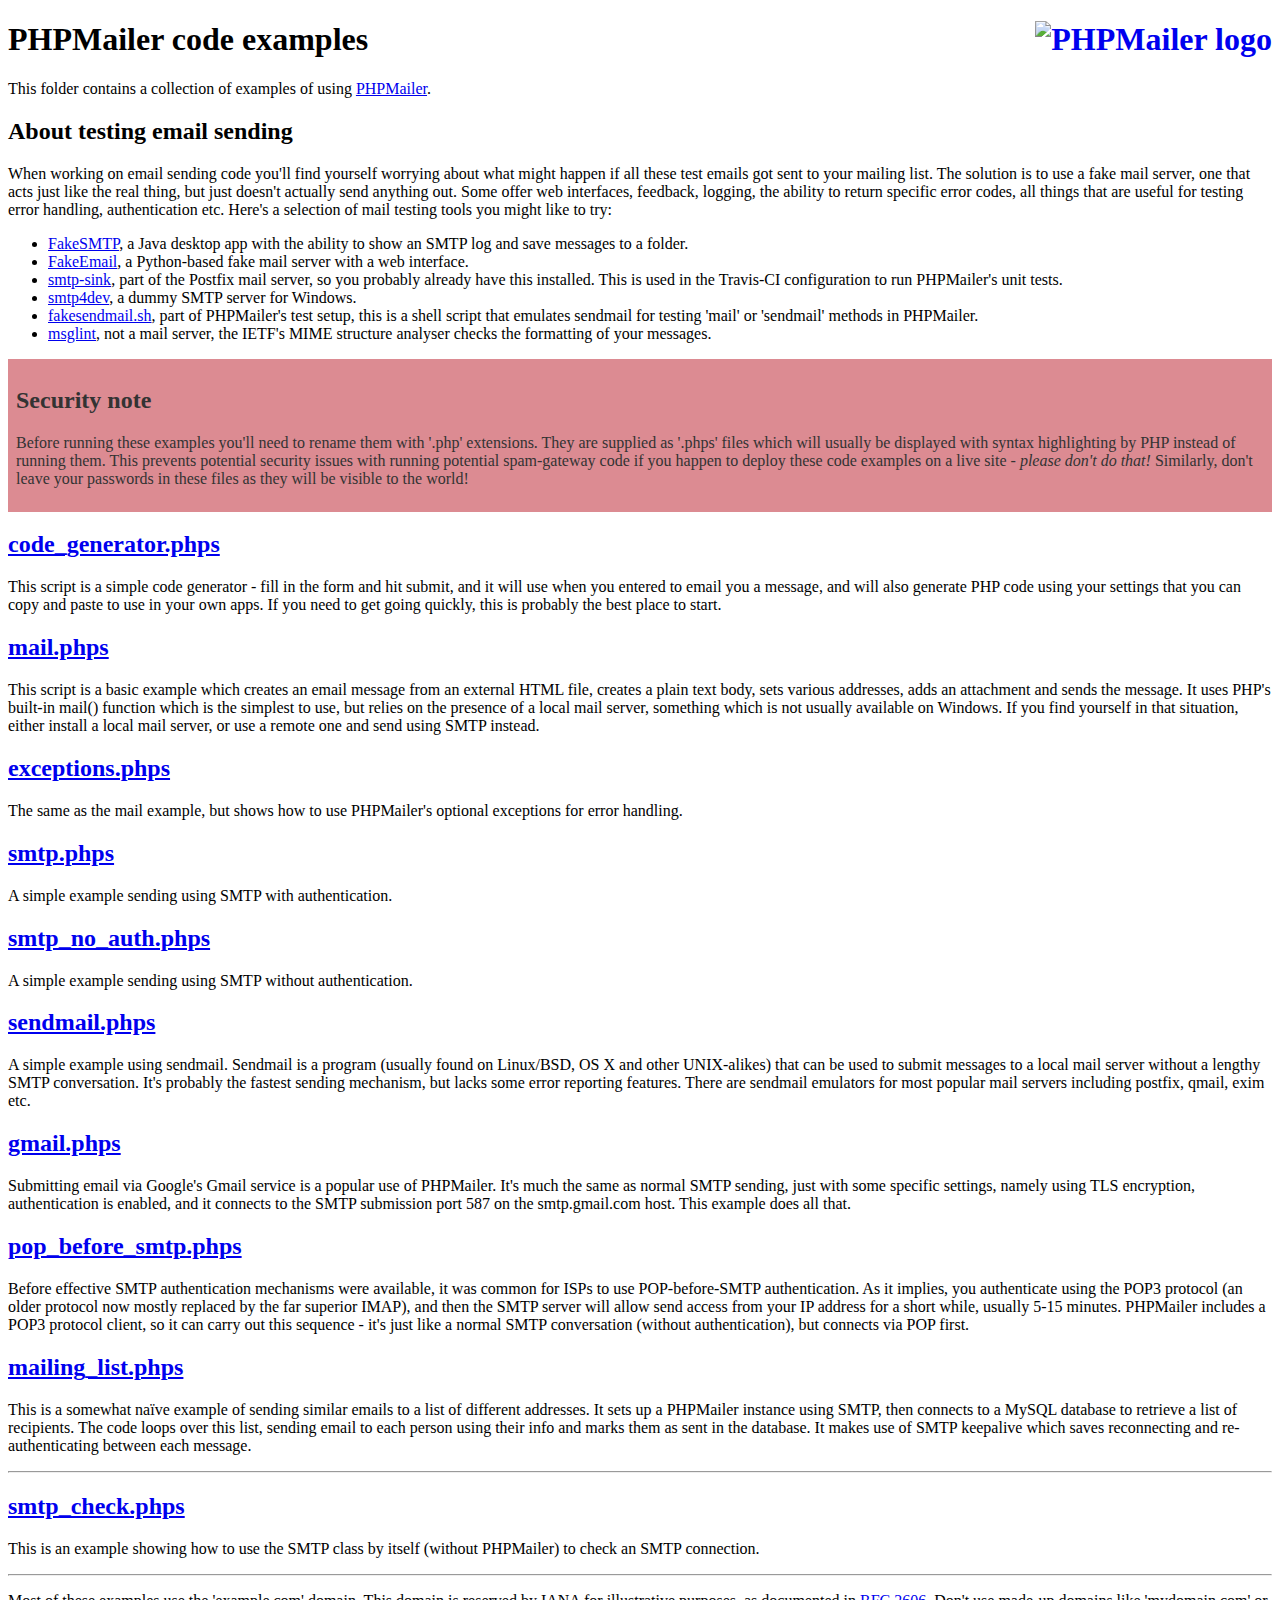
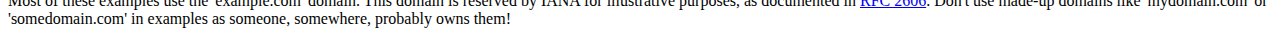
==== commit 5ef51daa: "Add files via upload" ====
--- a/index.html
+++ b/index.html
@@ -1,405 +1,48 @@
-<!-- =========================================================
-
-	THIS IS A FICTIONAL CASE STUDY WEBSITE FOR TRAINING PURPOSE.
-
-=============================================================-->
-
-
-
-<!DOCTYPE html>
-<html lang="en">
-	<head>
-		<title>Online E-Commerce Shop</title>
-		<meta charset="utf-8">
-
-		<!-- TELLS MOBILE PHONES NOT TO LIE ABOUT THEIR TRUE WIDTH -->
-		<meta name="viewport" content="width=device-width, initial-scale=1, maximum-scale=1">
-        
-        <!-- THIS META TAG IS FOR SEO ON ALL MAJOR BROWSERS -->
-        <meta name="Description" content="Online E-Commerce exclusive trainers shop, with unique and limited edition latest trainers."/>
-        
-        <!-- THIS IS THE FAVORITE ICON THAT SHOWS ON THE BROWSER TITLE BAR -->
-        <link rel="shortcut icon" href="../Jan_Class/Case_Study/img/favicon2.png" type="image/x-icon">
-        <link rel="icon" href="../Jan_Class/Case_Study/img/favicon2.png" type="image/x-icon">
-
-        <!-- EMBEDED GOOGLE FONTS FROM THE OFFICIAL GOOGLE FONTS API -->
-		<link href="https://fonts.googleapis.com/css?family=Mukta" rel="stylesheet">
-        
-        <!-- EMBEDED GOOGLE FONTS FROM THE OFFICIAL GOOGLE FONTS API -->
-        <link href="https://fonts.googleapis.com/css?family=Lovers+Quarrel" rel="stylesheet">
-        
-        <!-- ANIMATE CSS CDN FOR ALL THE ANIMATION FEATURES -->
-        <link href="https://cdnjs.cloudflare.com/ajax/libs/animate.css/3.5.2/animate.min.css" rel="stylesheet">
-
-        <!-- FONT AWESOME CDN FOR ALL AVAILABLE ICONS -->
-		<link href="https://maxcdn.bootstrapcdn.com/font-awesome/4.7.0/css/font-awesome.min.css" rel="stylesheet">
-
-        <!-- NORMALIZE CSS RESET FOR BROWSER COMPATIBILITY -->
-		<link rel="stylesheet" type="text/css" href="../Jan_Class/Case_Study/css/normalize.css">
-
-        <!-- CUSTOM CSS FILE THIS IS YOUR OWN CSS FOR THE WEBSITE -->
-		<link rel="stylesheet" type="text/css" href="../Jan_Class/Case_Study/css/myCSS.css">
-
-	</head>
-
-	<body>
-<!-- ====================== HOME SECTION ===================== -->
-
-		<section id="home" class="section1 homeBgImage">
-			<header class="headerC wow slideInDown" data-wow-delay="0.1s">
-
-				<div class="logoC animated">
-					<a href="#home"><img src="../Jan_Class/Case_Study/img/logo.png" alt="The company logo" /></a>
-				</div>
-
-				<div class="cartIcon">
-					<a href="#"><i class="fa fa-shopping-basket" aria-hidden="true"></i></a>
-				</div>
-
-
-		<!-- NAVIGATION SECTION =========================================== -->
-				<div class="navC">
-					<span id="mainNav" class="navBtn">&#9776;</span>
-					<nav>
-						<ul id="mainMenu" class="menu-items">
-							<li><a href="#home">Home</a></li>
-							<li><a href="#products">Products</a></li>
-							<li><a href="#sales">Sales</a></li>
-							<li><a href="#about">About</a></li>
-							<li><a href="#contact">Contact</a></li>
-							<li class="viewCart"><a href="#"><i class="fa fa-shopping-basket" aria-hidden="true"></i> view cart</a></li>
-						</ul>
-					</nav>
-				</div>
-			</header>
-
-		<!-- NAVIGATION SECTION ENDS ==================================== -->
-
-				<div class="slogan">Exclusive<br> Trainers</div>
-				<div class="mainHeading">Limited Edition</div>
-				<div class="actionB">
-					<a href="#products"><button class="newCollectionB">NEW ARRIVALS</button></a>
-				</div>
-				<div class="hand"><i class="fa fa-4x fa-hand-o-right" aria-hidden="true"></i></div>
-
-		</section>
-
-<!-- HOME SECTION ENDS ========================================= -->
-
-
-<!-- PRODUCT SECTION  ========================================= -->
-
-		<section id="products" class="container section2">
-			<h1>PRODUCTS</h1>
-			<p>All the best and unique trainers collection at exclusive PRICE!</p>
-
-                <div class="allTrainers">
-					<article class="productBox wow bounceInLeft" data-wow-delay="0.4s">
-						<figure><img src="../Jan_Class/Case_Study/featuredProducts/blackpuma.jpg" alt="Puma Suede Classic Trainers In Black">
-						<figcaption class="pDetail">Puma Suede Classic Trainers In Black<strong class="price">£62.00</strong>
-						</figcaption>
-						</figure>
-						<button class="addToCart"><a href="#">Add To Cart</a></button>
-					</article>
-					<article class="productBox wow bounceInLeft" data-wow-delay="0.2s">
-						<figure><img src="../Jan_Class/Case_Study/featuredProducts/originaladidas.jpg" alt="Adidas Originals X_PLR Trainers In Grey">
-						<figcaption class="pDetail">Adidas Originals X_PLR Trainers In Grey<strong class="price">£80.00</strong>
-						</figcaption>
-						</figure>
-						<button class="addToCart"><a href="#">Add To Cart</a></button>
-					</article>
-					<article class="productBox wow bounceInRight" data-wow-delay="0.2s">
-						<figure><img src="../Jan_Class/Case_Study/featuredProducts/khakinike.jpg" alt="Nike Roshe Premium Trainers In Khaki">
-						<figcaption class="pDetail">Nike Roshe Premium Trainers In Khaki<strong class="price">£70.00</strong>
-						</figcaption>
-						</figure>
-						<button class="addToCart"><a href="#">Add To Cart</a></button>
-					</article>
-					<article class="productBox wow bounceInRight" data-wow-delay="0.4s">
-						<figure><img src="../Jan_Class/Case_Study/featuredProducts/lightgreylacoste.jpg" alt="Lacoste Spirit 317 Trainers In Light Grey And Pearl Copper">
-						<figcaption class="pDetail">Lacoste Spirit 317 Trainers In Light Grey And Pearl Copper<strong class="price">£77.00</strong>
-						</figcaption>
-						</figure>
-						<button class="addToCart"><a href="#">Add To Cart</a></button>
-					</article>
-					<article class="productBox wow bounceInLeft" data-wow-delay="0.4s">
-						<figure><img src="../Jan_Class/Case_Study/featuredProducts/pullandbear.jpg" alt="Pull and Bear Trainers With Stripes In White">
-						<figcaption class="pDetail">Pull &amp; Bear Trainers With Stripes In White<strong class="price">£27.99</strong>
-						</figcaption>
-						</figure>
-						<button class="addToCart"><a href="#">Add To Cart</a></button>
-						</article>
-					<article class="productBox wow bounceInLeft" data-wow-delay="0.2s">
-						<figure><img src="../Jan_Class/Case_Study/featuredProducts/slipdenin.jpg" alt="ASOS Slip On Plimsolls In Denim With Splatter Print">
-						<figcaption class="pDetail">ASOS Slip On Plimsolls In Denim With Splatter Print<strong class="price">£20.00</strong>
-						</figcaption>
-						</figure>
-						<button class="addToCart"><a href="#">Add To Cart</a></button>
-					</article>
-					<article class="productBox wow bounceInRight" data-wow-delay="0.2s">
-						<figure><img src="../Jan_Class/Case_Study/featuredProducts/whiteadidas.jpg" alt="Adidas Originals EQT Support Advance Trainers In White">
-						<figcaption class="pDetail">Adidas Originals EQT Support Advance Trainers In White<strong class="price">£100.00</strong>
-						</figcaption>
-						</figure>
-						<button class="addToCart"><a href="#">Add To Cart</a></button>
-					</article>
-					<article class="productBox wow bounceInRight" data-wow-delay="0.4s">
-						<figure><img src="../Jan_Class/Case_Study/featuredProducts/whiteconverse.jpg" alt="Converse All Star High Top White Trainers">
-						<figcaption class="pDetail">Converse All Star High Top White Trainers<strong class="price">£50.00</strong>
-						</figcaption>
-						</figure>
-						<button class="addToCart"><a href="#">Add To Cart</a></button>
-					</article>
-            </div>
-		</section>
-
-		<!-- PRODUCTS SECTIONS ENDS ======================================= -->
-
-
-		<!-- SALES SECTION ================================================ -->
-
-		<section id="sales" class="container section3">
-
-			<h1>SALES</h1>
-
-			<p>Drag the items to the shopping cart or click ADD TO CART and get up to 50% DISCOUNT!</p>
-
-                <div class="allTrainers">
-					<article class="productBox">
-						<figure><img src="../Jan_Class/Case_Study/salesProducts/blacktopplimsolls.jpg" alt="Lyle and Scott Lunan Hi Top Plimsolls In Twill Black">
-						<figcaption class="pDetail">Lyle &amp; Scott Lunan Hi Top Plimsolls In Twill Black<strong class="price">NOW £35.00</strong>
-						</figcaption>
-						</figure>
-						<button class="addToCart"><a href="#">Add To Cart</a></button>
-					</article>
-					<article class="productBox">
-						<figure><img src="../Jan_Class/Case_Study/salesProducts/camoconverse.jpg" alt="Converse Chuck Taylor All Star II Plimsoll In Camo">
-						<figcaption class="pDetail">Converse Chuck Taylor All Star II Plimsoll In Camo<strong class="price">NOW £41.50</strong>
-						</figcaption>
-						</figure>
-						<button class="addToCart"><a href="#">Add To Cart</a></button>
-					</article>
-					<article class="productBox">
-						<figure><img src="../Jan_Class/Case_Study/salesProducts/greyplimsolls.jpg" alt="Aldo Greeney Plimsolls">
-						<figcaption class="pDetail">Aldo Greeney Plimsolls<strong class="price">NOW £35.00</strong>
-						</figcaption>
-						</figure>
-						<button class="addToCart"><a href="#">Add To Cart</a></button>
-					</article>
-					<article class="productBox">
-						<figure><img src="../Jan_Class/Case_Study/salesProducts/redconverse.jpg" alt="Converse Chuck Taylor All Star II Plimsoll In Red">
-						<figcaption class="pDetail">Converse Chuck Taylor All Star II Plimsoll In Red<strong class="price">NOW £35.00</strong>
-						</figcaption>
-						</figure>
-						<button class="addToCart"><a href="#">Add To Cart</a></button>
-					</article>
-                </div>
-
-
-			<!-- SHOPPING CART ================================================ -->
-                <div class="holdingC">
-				<div id="shoppingcart" class="shoppingB">
-					<span class="shoppingText">SHOPPING CART - Drag and Drop the trainers image here...</span>
-                <ul class="myPriceList"></ul>
-				</div>
-                </div>
-                <div class="holdingC">
-				<div id="deliveryC" class="deliveryF"><strong>PREMIER DELIVERY</strong> UNLIMITED NEXT-DAY DELIVERY
-				AND CLICK &amp; COLLECT FOR £9.95 A YEAR
-					<br><br>
-					<form>
-					  <label>Username:</label>
-					  <input class="userPass" type="text" name="username">&nbsp;&nbsp;
-					  <label>Password:</label>
-					  <input class="userPass" type="password" name="password"><br><br>
-					  <a class="login">Login</a>
-					  <a id="register" class="register1">Register</a>
-					</form>
-				</div>
-            </div>
-		</section>
-
-
-		<!-- SALES ENDS ================================================== -->
-
-
-		<!-- ABOUT SECTION ================================================== -->
-
-		<section id="about" class="container section4">
-            <div class="holdingC">
-			<h1>ABOUT</h1>
-
-			<p>A brief description of our company and all the services we offer.</p>
-
-				<video class="videoC" controls>
-					<source src="../Jan_Class/Case_Study/video/trainers.mp4" type="video/mp4" />>
-
-					Your browser does not support the video tag.
-
-				</video>
-                
-
-                <!-- THE CODE BELOW COMMENTED IS WHEN YOU WANT TO EMBED YOUTUBE VIDEO -->
-                
-					<!--<iframe width="560" height="315" src="https://www.youtube.com/embed/_b30OdifQUg?rel=0" frameborder="0" gesture="media" allow="encrypted-media" allowfullscreen></iframe>-->
-
-                
-			<aside class="aboutText">
-				<p>At lumi&egrave;re we provide superior customer service, with a commitment to deliver distinctive products of the highest quality. Our trainers and promotional items communicate a classic, retro influence. Keeping a watchful eye on trends and styles, our in-house graphic designers work to create a unique company, group or team identity one that sets you apart from the rest.</p>
-
-				<p>We are proud of our exlusive range of trainers with limited edition lines to compete with all the top brands in the world.</p>
-
-				<p>Our Premier Delivery service is one of the best delivery services available online and the most affordable.</p>
-
-			</aside>
-
-            </div>
-		</section>
-
-		 <!-- ABOUT ENDS ================================================== -->
-
-
-		<!-- CONTACT SECTION ============================================= -->
-        
-        <div class="containerFilter">
-            <section id="contact" class="container section5">
-
-                <div class="holdingC">
-
-                    <h1 class="contactT">CONTACT</h1>
-
-                    <p class="contactT">Get in touch with us via our contact form, email or phone number.</p>
-
-                    <div class="contactD">
-                        <h3>Main Office</h3>
-                        
-                        <span class="ourAddress">
-                        <address>Lumi&egrave;re<br>2nd Floor<br>St. Clare House<br>30-33 Minories<br>London EC3N 1DD</address><br>
-                        </span>
-                        
-                        <span class="telMob">
-                        <a href="tel:02084883444"><i class="fa fa-2x fa-phone iconsContact" aria-hidden="true"></i> 0208 488 3444</a><br><br>
-                        <a href="mailto:info@lumiere.com"><i class="fa fa-2x fa-envelope iconsContact" aria-hidden="true"></i> Email us</a>
-                        </span>
-                        
-                    </div>
-
-                <aside class="formContainer">
-
-                <div class="formC">
-    
-                <form id="contact-form" method="post" action="http://fernandobrandao.co.uk/contact.php" role="form">
-                  <div class="messages"></div><br>
-                  <div class="form-group">
-                    <label for="form_name">Name</label>
-                    <input id="form_name" type="text" name="name" class="form-control inputFields" placeholder="Name" required="required" data-error="Name is required">
-                    <div class="help-block with-errors"></div>
-                  </div>
-                  <div class="form-group">
-                    <label for="form_email">Email</label>
-                    <input id="form_email" type="email" name="email" class="form-control inputFields" placeholder="Email" required="required" data-error="Valid email is required">
-                    <div class="help-block with-errors"></div>
-                  </div>
-                  <div class="form-group">
-                    <label for="form_message">Message</label>
-                    <textarea id="form_message" name="message" class=" inputMessage" placeholder="Message" rows="5" cols="" required="required" data-error="Please leave us a message"  maxlength="999" style="resize:none"></textarea>
-                    <div class="help-block with-errors"></div>
-                  </div>
-                  <div>
-                    <input type="submit" class="sendB" value="Send Message">
-                  </div> 
-                </form> 
-                            
-                </div>   
-                </aside>
-                </div> 
-            </section>
-
-            <div id="map"></div>    
-        </div>
-    
-        <!-- CONTACT ENDS =============================================== -->
-
-		<!-- FOOTER ===================================================== -->
-        <footer>
-            <div class="socialMedia">
-                <a class="smLogo" href="#"><i class="fa fa-linkedin" aria-hidden="true"></i></a>
-                <a class="smLogo" href="#"><i class="fa fa-twitter" aria-hidden="true"></i></a><a class="smLogo" href="#"><i class="fa fa-facebook" aria-hidden="true"></i></a>
-                <a class="smLogo" href="#"><i class="fa fa-instagram" aria-hidden="true"></i></a>
-            </div>
-            <div class="footerD">
-                <span>&copy; 2017 lumi&egrave;re</span>
-            </div> 
-        </footer>
-
-        <!-- FOOTER ENDS ================================================== -->
-        
-        
-        <!-- MODAL POPUP ================================================== -->
-        
-        <div id="myModal" class="modal">
-
-          <!-- Modal content -->
-          <div class="modal-content">
-            <div class="modal-header">
-              <span class="close">&times;</span>
-            </div>
-            <div class="modal-body">
-                <br>
-                <h1>Premier Delivery Sign Up</h1>
-                <div class="theForm">
-                    <form>
-                    <div class="theFormL">
-                    
-                      First name:<br>
-                      <input type="text" name="firstname"><br><br>
-                      Last name:<br>
-                      <input type="text" name="lastname"><br><br>
-                      Full address:<br>
-                      <input type="text" name="fulladdress">
-                    </div>
-                    <div class="theFormR">
-                      DOB:<br>
-                      <input type="date" name="dob"><br><br>
-                      Email:<br>
-                      <input type="email" name="email"><br><br>
-                      Password:<br>
-                      <input type="password" name="password"><br><br>
-                      <a id="submit" class="register1">Submit</a>
-                    </div>
-                    </form>
-                </div>
-                
-            </div>
-          </div>
-
-        </div>
-        
-        
-        <!-- MODAL ENDS ================================================== -->
-        
-
-
-		<!-- LINKING MAIN AND  EXTERNAL SCRIPTS =========================== -->
-
-		<script
-          src="https://code.jquery.com/jquery-3.2.1.min.js"
-          integrity="sha256-hwg4gsxgFZhOsEEamdOYGBf13FyQuiTwlAQgxVSNgt4="
-          crossorigin="anonymous">
-        </script>
-        
-        <script src="../Jan_Class/Case_STudy/js/wow.min.js"></script>
-        <script>
-            new WOW().init();
-        </script>
-        
-        <script src="../Jan_Class/Case_STudy/contact_form/validator.js"></script>
-        <script src="../Jan_Class/Case_STudy/contact_form/contact.js"></script>
-        <script src="../Jan_Class/Case_STudy/js/myJS.js"></script>
-        
-        <script async defer
-            src="https://maps.googleapis.com/maps/api/js?key=AIzaSyCmMvTmEhXb5e_0oApgFZucVz9m9KzHdRg&callback=initMap">
-        </script>
-
-	</body>
-</html>+<!DOCTYPE html>
+<html>
+<head>
+	<meta charset="UTF-8">
+	<title>PHPMailer Examples</title>
+</head>
+<body>
+<h1>PHPMailer code examples<a href="https://github.com/PHPMailer/PHPMailer"><img src="images/phpmailer.png" style="float:right; border:0;" alt="PHPMailer logo"></a></h1>
+<p>This folder contains a collection of examples of using <a href="https://github.com/PHPMailer/PHPMailer">PHPMailer</a>.</p>
+<h2>About testing email sending</h2>
+<p>When working on email sending code you'll find yourself worrying about what might happen if all these test emails got sent to your mailing list. The solution is to use a fake mail server, one that acts just like the real thing, but just doesn't actually send anything out. Some offer web interfaces, feedback, logging, the ability to return specific error codes, all things that are useful for testing error handling, authentication etc. Here's a selection of mail testing tools you might like to try:</p>
+<ul>
+  <li><a href="https://github.com/Nilhcem/FakeSMTP">FakeSMTP</a>, a Java desktop app with the ability to show an SMTP log and save messages to a folder. </li>
+  <li><a href="https://github.com/isotoma/FakeEmail">FakeEmail</a>, a Python-based fake mail server with a web interface.</li>
+  <li><a href="http://www.postfix.org/smtp-sink.1.html">smtp-sink</a>, part of the Postfix mail server, so you probably already have this installed. This is used in the Travis-CI configuration to run PHPMailer's unit tests.</li>
+  <li><a href="http://smtp4dev.codeplex.com">smtp4dev</a>, a dummy SMTP server for Windows.</li>
+  <li><a href="https://github.com/PHPMailer/PHPMailer/blob/master/test/fakesendmail.sh">fakesendmail.sh</a>, part of PHPMailer's test setup, this is a shell script that emulates sendmail for testing 'mail' or 'sendmail' methods in PHPMailer.</li>
+  <li><a href="http://tools.ietf.org/tools/msglint/">msglint</a>, not a mail server, the IETF's MIME structure analyser checks the formatting of your messages.</li>
+</ul>
+<div style="padding: 8px; color: #333333; background-color: #dc8b92">
+<h2>Security note</h2>
+<p>Before running these examples you'll need to rename them with '.php' extensions. They are supplied as '.phps' files which will usually be displayed with syntax highlighting by PHP instead of running them. This prevents potential security issues with running potential spam-gateway code if you happen to deploy these code examples on a live site - <em>please don't do that!</em> Similarly, don't leave your passwords in these files as they will be visible to the world!</p>
+</div>
+<h2><a href="code_generator.phps">code_generator.phps</a></h2>
+<p>This script is a simple code generator - fill in the form and hit submit, and it will use when you entered to email you a message, and will also generate PHP code using your settings that you can copy and paste to use in your own apps. If you need to get going quickly, this is probably the best place to start.</p>
+<h2><a href="mail.phps">mail.phps</a></h2>
+<p>This script is a basic example which creates an email message from an external HTML file, creates a plain text body, sets various addresses, adds an attachment and sends the message. It uses PHP's built-in mail() function which is the simplest to use, but relies on the presence of a local mail server, something which is not usually available on Windows. If you find yourself in that situation, either install a local mail server, or use a remote one and send using SMTP instead.</p>
+<h2><a href="exceptions.phps">exceptions.phps</a></h2>
+<p>The same as the mail example, but shows how to use PHPMailer's optional exceptions for error handling.</p>
+<h2><a href="smtp.phps">smtp.phps</a></h2>
+<p>A simple example sending using SMTP with authentication.</p>
+<h2><a href="smtp_no_auth.phps">smtp_no_auth.phps</a></h2>
+<p>A simple example sending using SMTP without authentication.</p>
+<h2><a href="sendmail.phps">sendmail.phps</a></h2>
+<p>A simple example using sendmail. Sendmail is a program (usually found on Linux/BSD, OS X and other UNIX-alikes) that can be used to submit messages to a local mail server without a lengthy SMTP conversation. It's probably the fastest sending mechanism, but lacks some error reporting features. There are sendmail emulators for most popular mail servers including postfix, qmail, exim etc.</p>
+<h2><a href="gmail.phps">gmail.phps</a></h2>
+<p>Submitting email via Google's Gmail service is a popular use of PHPMailer. It's much the same as normal SMTP sending, just with some specific settings, namely using TLS encryption, authentication is enabled, and it connects to the SMTP submission port 587 on the smtp.gmail.com host. This example does all that.</p>
+<h2><a href="pop_before_smtp.phps">pop_before_smtp.phps</a></h2>
+<p>Before effective SMTP authentication mechanisms were available, it was common for ISPs to use POP-before-SMTP authentication. As it implies, you authenticate using the POP3 protocol (an older protocol now mostly replaced by the far superior IMAP), and then the SMTP server will allow send access from your IP address for a short while, usually 5-15 minutes. PHPMailer includes a POP3 protocol client, so it can carry out this sequence - it's just like a normal SMTP conversation (without authentication), but connects via POP first.</p>
+<h2><a href="mailing_list.phps">mailing_list.phps</a></h2>
+<p>This is a somewhat naïve example of sending similar emails to a list of different addresses. It sets up a PHPMailer instance using SMTP, then connects to a MySQL database to retrieve a list of recipients. The code loops over this list, sending email to each person using their info and marks them as sent in the database. It makes use of SMTP keepalive which saves reconnecting and re-authenticating between each message.</p>
+<hr>
+<h2><a href="smtp_check.phps">smtp_check.phps</a></h2>
+<p>This is an example showing how to use the SMTP class by itself (without PHPMailer) to check an SMTP connection.</p>
+<hr>
+<p>Most of these examples use the 'example.com' domain. This domain is reserved by IANA for illustrative purposes, as documented in <a href="http://tools.ietf.org/html/rfc2606">RFC 2606</a>. Don't use made-up domains like 'mydomain.com' or 'somedomain.com' in examples as someone, somewhere, probably owns them!</p>
+</body>
+</html>
